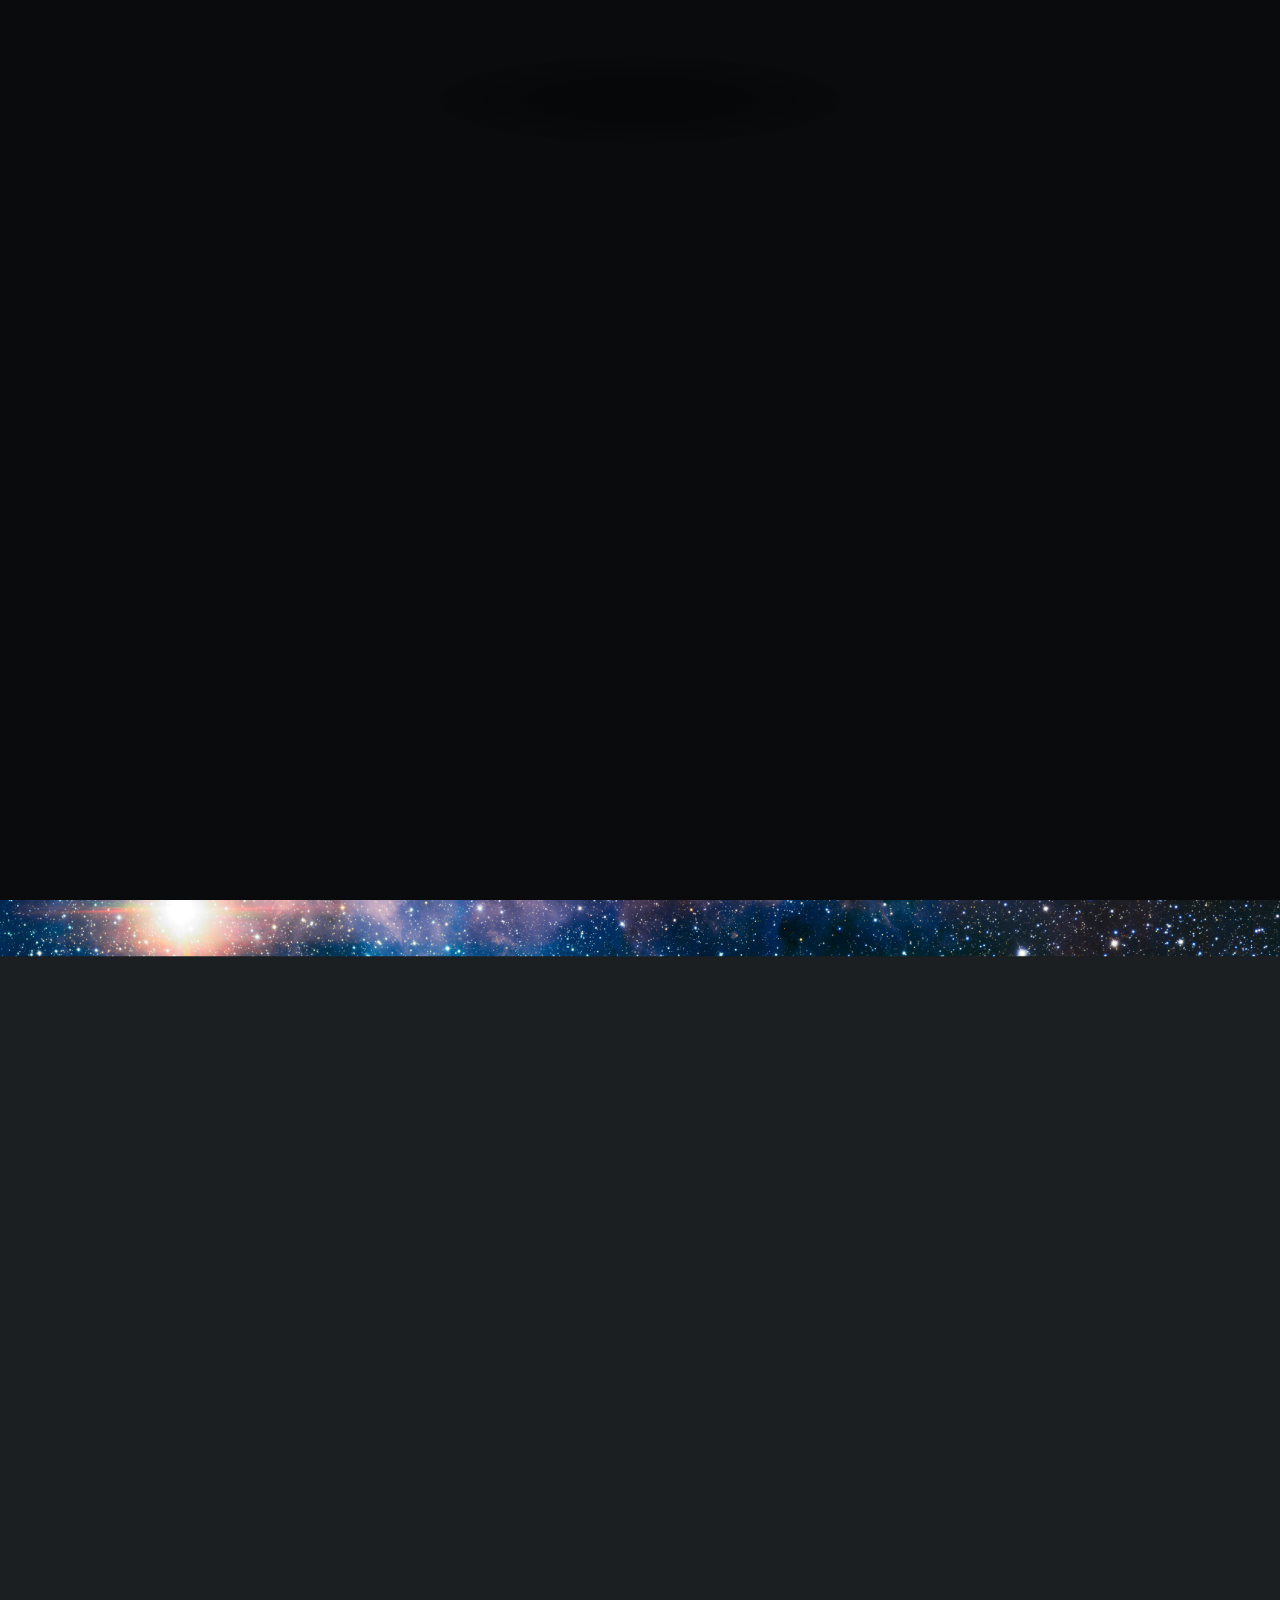
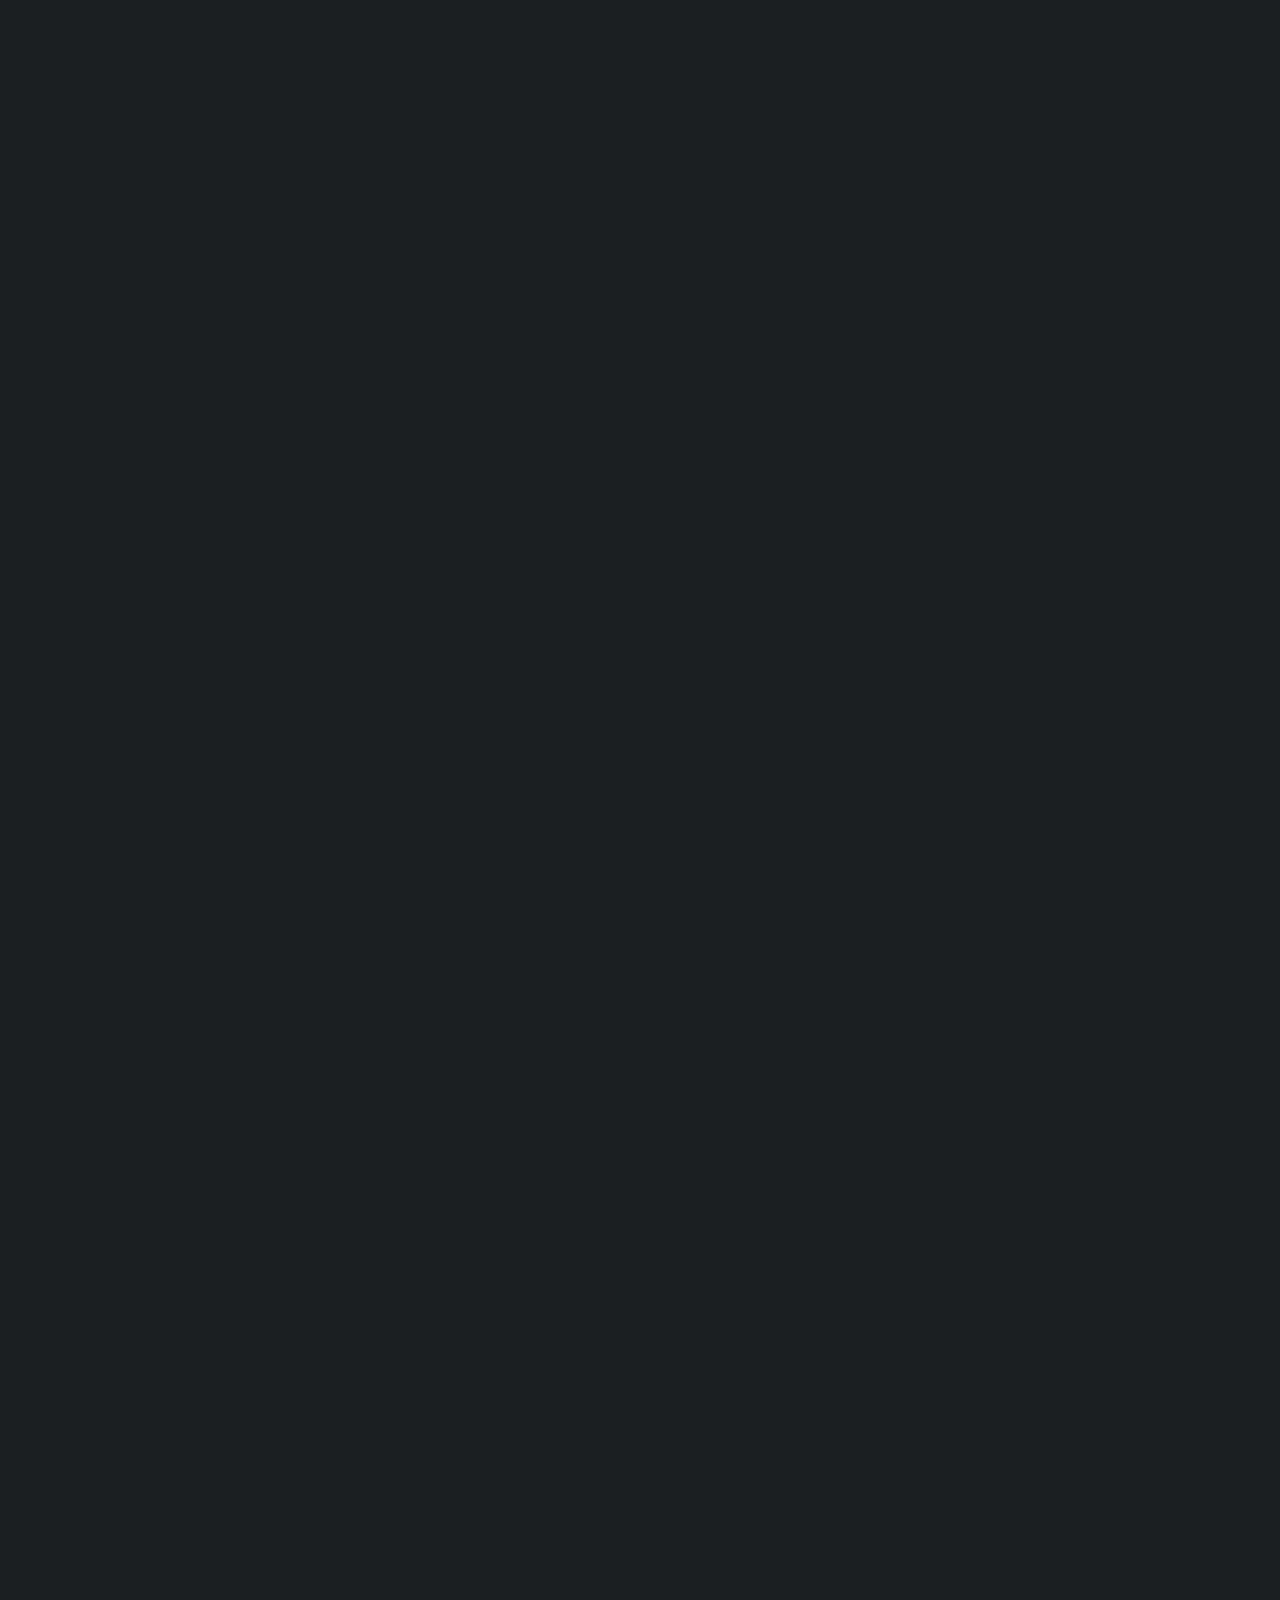
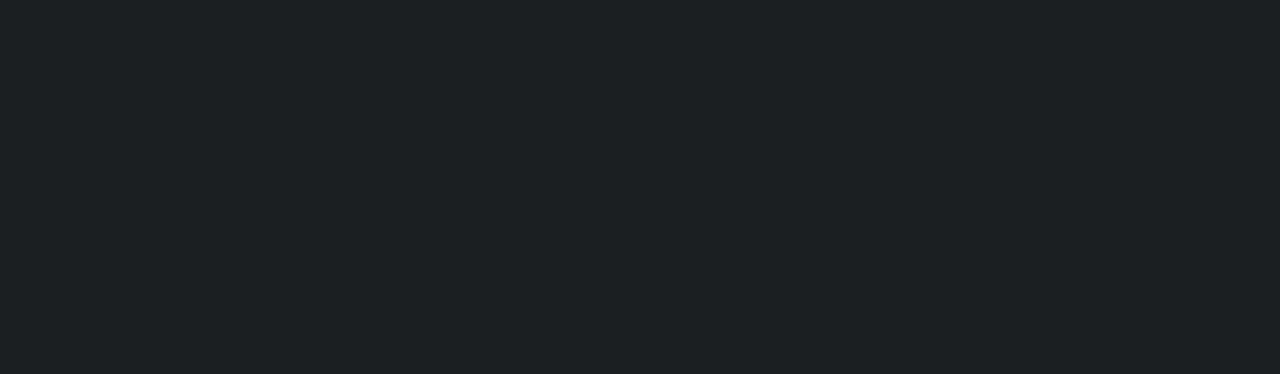
==== index.html @ 9de5acfb "Filled in further research info" ====
<!DOCTYPE HTML>
<!--
	Dimension by HTML5 UP
	html5up.net | @ajlkn
	Free for personal and commercial use under the CCA 3.0 license (html5up.net/license)
-->
<html>
	<!-- 	This is the "Head" of the HTML document.
		It contains information that isn't displayed on the actual page, but is useful
		for the web browser when loading the page	
	-->
	<head>
		<!-- This is the title of the page. It is the text that appears inside this pages tab in your web browser -->
		<title>Matthew Battley</title>
		<meta charset="utf-8" />
		<meta name="viewport" content="width=device-width, initial-scale=1, user-scalable=no" />
		<!-- 	This links to this page's CSS, which is contained in the folder assets/css and the file main.css.
			 If you want to edit the styling of this page, you should edit the file assets/css/main.css
			 If you have a new CSS file you'd like to add with custom styling, you should link to it here using:
			 <link rel="stylesheet" href="assets/css/my-new-css-file.css"/> 
		-->
		<link rel="stylesheet" href="assets/css/main.css" />
		<!-- 	In the case that the user's browser does not support JavaScript (unlikely, but possible), the page
			will load a separate set of CSS stylings from the file assets/css/noscript.css
			Any HTML contained inside <noscript></noscript> tags will be loaded in the event that JavaScript is not
			available. 
		-->
		<noscript><link rel="stylesheet" href="assets/css/noscript.css" /></noscript>
	</head>
	<!-- The body is the location where your site's content will go -->
	<body class="is-preload">

			<!-- This "div" wraps around all of our content and just changes how things are layed out -->
			<div id="wrapper">

					<!-- This is where the content that appears on page load exists -->
					<header id="header">
						<!-- This is the main content of the front page -->
						<div class="content">
							<div class="inner">
								<!-- Here is a heading where you can put your name -->
								<h1>
									Matthew Battley
								</h1>
								<!-- 	Here is an image where you can put a picture of you. 
									You can change the width and height attributes below to change how large
									your image is.

									Try adding "border-radius: 50%;" to the style attribute.
								-->
								<img src="images/DSC_1024.jpg" style="width:280px; height:280px; object-fit: cover;">
								<!-- 	Here is a paragraph where you can put your position and institution, or
									a short line about yourself.
								-->
								<p>
									Postdoctoral Researcher <br> Geneva Observatory, University of Geneva
								</p>
								<!-- Here is a paragraph where you can put a link to your CV -->
								<p>
									<!-- Note you will want to change where this points to! -->
									<a href="images/CV_MPBattley.pdf" target="_blank">Curriculum Vitae</a>
								</p>
							</div>
						</div>
						<!-- This is the navigation menu -->
						<nav>
							<!-- This element makes an "Unordered List" -->
							<ul>
								<!-- This is a "List Item" -->
								<li>
									<!-- 	Note that this links to #about, which will move the page to wherever
										the element with the id "about" exists.
									-->
									<a href="#about">About Me</a>
								</li>
								<li>
									<a href="#research">Research</a>
								</li>
								<li>
									<a href="#community">Community</a>
								</li>
								<li>
									<a href="#contact">Contact</a>
								</li>
								<!-- 	You can add another button to your navigation menu by adding
									another List Item with a link inside of it.
								-->
								<!-- <li>
									<a href="images/Astronomy.jpg">My CV</a>
								</li> -->
							</ul>
						</nav>
					</header>

					<!-- These are the "cards" that appear when you click the buttons on the main page -->
					<div id="main">
						<!-- 	Here is the "About Me" card. Note it has the id "about", which the previous 
							button links to.
						-->
						<article id="about">
							<h2 class="major">About Me</h2>
							<!-- Here is an image that you can customize for this page -->
							<span class="image main">
								<img src="images/Orange_Shirt.jpg" alt=""/>
							</span>
							<!-- Here are three paragraphs where you can fill out information about yourself -->
							<p>
								<!-- Items contained in <b> tags are bolded! -->
								<b>Education: PhD </b> (2018-2022; University of Warwick, UK), BE(Hons)/BSc (2013-2017; University of Auckland, NZ)
							</p>
							<p>
								<b>Research Interests: </b> Young exoplanets, stellar activity, exoplanet discovery and characterisation.
							</p>
							<p>
								<b>Publications:</b> <a href="https://ui.adsabs.harvard.edu/search/p_=0&q=author%3A%22Battley%2C%20Matthew%20P.%22&sort=date%20desc%2C%20bibcode%20desc">ADS link</a>
							</p>
							<p>
								<b>Hobbies:</b> Hiking, running, reading, Lego and <a href="https://www.youtube.com/watch?v=gCdb-3mWvho">Extreme Ironing...</a>
							</p>
						</article>

						<!-- Here is the "Research" card. -->
						<article id="research">
							<h2 class="major">Research</h2>

							<p>
								My primary research interest is the search for and characterisation of young exoplanetary systems, by separating candidate exoplanetary signals from the stellar activity of their host stars. However I also have a wider interest in general photometric analysis, exoplanet and stellar activity modelling and the formation and evolution of exoplanets.
								<!-- 	A <br> tag puts in a break so that the text that follows it displays on
									the next line.
								-->
							</p>
							<span class="image main">
								<img src="images/pic02.jpg" alt=""/>
							</span>
							<p>
								<b>Exoplanets around young stars</b><br>Despite the wealth of known exoplanets (over 4000 as of August 2020) there are still many unanswered questions about their formation history and early evolution, so young exoplanets offer a key window into this dynamic and changeable period of a planetary system's life. However, stars of these ages offer significant challenges for detection via either of the traditionally most powerful transit and radial velocity detection methods, since these young stars typically are rotating much faster and are considerably more active than the background stellar population. This leads to photometric light-curves dominated by stellar variability that can be on a similar timescale but considerably larger in amplitude than the signal of any exoplanet around that star (e.g. see the top of Figure 1 below), seriously hampering detection through the transit method.
							</p>
							<p>
								I have developed tools to remove the stellar variability from these young stars (illustrated below in Figure 1) in order to discover new transiting exoplanets, and thus learn further about early planetary system evolution. My primary data source is the Transiting Exoplanet Survey Satellite (TESS), which has already completed a 2-year nearly all-sky mission to search for transiting exoplanets, and is now moving into its extended mission. In my first paper I use this pipeline to search through young stars in the first five sectors of TESS data for new exoplanets, and show how the developed pipeline can significantly improve detection of smaller exoplanets through an injection/recovery study.
							</p>
							<p>
								I am currently expanding the search for young exoplanets with this pipeline into the first two years of TESS data, continuing to update the pipeline to handle alternative datasets, new young stellar targets and more difficult forms of activity. In my third paper (in prep) I use Self-Organising Maps to explore this variability further, and introduce the YOUNGSTER program which uses machine learning methods to classify and selectively detrend a wide range of young star variability.
							</p>
							<p>
								<b>Kepler Ephemeris Maintenance with TESS</b><br>The Kepler mission was game-changing in the exoplanet field, revealing a vast array of interesting new exoplanets and changing our view of what a 'normal' exoplanet system looks like. Further characterisation of promising Kepler planets with future instruments such as the PLATO satellite and the James Webb Space Telescope will be crucial to understanding the atmospheres and interiors of planets in general. However, with the main Kepler mission ending in 2013 due to a reaction wheel failure, many of these objects have not been re-observed in at least seven years, increasing the uncertainty in their expected future transit times.
							</p>
							<p>
								In an attempt to save these planets from being lost in time, in my second paper I used new 2min-cadence observations of the Kepler field from the second year of TESS's primary mission to improve the ephemerides of these planets, and prepare them for future characterisation.
							</p>
						</article>

						<!-- Here is the "Community" card. -->
						<article id="community">
							<h2 class="major">Community</h2>
							<p>
								<b>Teaching:</b> Experience teaching in both one-on-one and group environments, inclusing Masters research supervision, astronomy lab demonstrating and many years of private tutoring.
							</p>
							<p>
								<b>Outreach:</b> I highly enjoy astronomy outreach, and have given numberous planetarium shows, tours of Geneva Observatory to school groups and the general public, and conduct science outreach directly with the public at events like Fantasy Basel
							</p>
						</article>

						<!-- Here is a the "Contact" card. -->
						<article id="contact">
							<h2 class="major">Contact</h2>
							<p> 
								<b>Email:</b> matbatt(at)gmail.com / matthew.battley(at)unige.ch
							</p>
							<p> 
								<b>Address: </b> Observatoire de Genève, 51 Pegasi b, Versoix, 1290, Switzerland
							</p>

							<!-- 	Here are the fancy icons that link to your social media.
								These icons are rendered using Font Awesome fonts, and you can find more icons
								here: https://fontawesome.com/icons
							-->
							<ul class="icons">
								<!-- The GitHub icon -->
								<li>
									<a href="https://github.com/mbattley" class="icon fa-github">
										<span class="label">GitHub</span>
									</a>
								</li>
								<!-- The Instagram icon -->
								<li>
									<a href="https://www.instagram.com/battleyman/" class="icon fa-instagram">
										<span class="label">Instagram</span>
									</a>
								</li>
								<li>
									<a href="https://www.linkedin.com/in/mpbattley/" class="icon fa-linkedin">
										<span class="label">LinkedIn</span>
									</a>
								</li>
								<!-- 	We can add a new icon by searching on the Font Awesome website
									for the correct class name and inserting it as a new list item.

									We found "envelope" here: https://fontawesome.com/icons/envelope
								-->
								<!-- <li>
									<a href="#" class="icon fa-envelope">
										<span class="label">Email</span>
									</a>
								</li> -->
							</ul>
						</article>
					</div>

					<!-- This is the footer that appears at the bottom of the page -->
					<footer id="footer">
						<!-- 	You can change "Untitled" to your name to show everyone that
							this is your work.
						-->
						<p class="copyright">&copy; Untitled. Design: <a href="https://html5up.net">HTML5 UP</a>.</p>
					</footer>

			</div>

			<!--	This is the background image of the site.
				All configuration of the background is done with CSS.
				Look in the file assets/css/main.css and search for "#bg" to
				see how this element is styled. Look for comments pointing 
				to where you can set a new background image.
			-->
			<div id="bg"></div>

			<!-- Scripts -->
			<script src="assets/js/jquery.min.js"></script>
			<script src="assets/js/browser.min.js"></script>
			<script src="assets/js/breakpoints.min.js"></script>
			<script src="assets/js/util.js"></script>
			<script src="assets/js/main.js"></script>

	</body>
</html>
---- assets/css/main.css ----
/* This is where the Font Awesome fonts come from */
@import url(font-awesome.min.css);
@import url("https://fonts.googleapis.com/css?family=Source+Sans+Pro:300italic,600italic,300,600");

/*
	Dimension by HTML5 UP
	html5up.net | @ajlkn
	Free for personal and commercial use under the CCA 3.0 license (html5up.net/license)
*/

html, body, div, span, applet, object,
iframe, h1, h2, h3, h4, h5, h6, p, blockquote,
pre, a, abbr, acronym, address, big, cite,
code, del, dfn, em, img, ins, kbd, q, s, samp,
small, strike, strong, sub, sup, tt, var, b,
u, i, center, dl, dt, dd, ol, ul, li, fieldset,
form, label, legend, table, caption, tbody,
tfoot, thead, tr, th, td, article, aside,
canvas, details, embed, figure, figcaption,
footer, header, hgroup, menu, nav, output, ruby,
section, summary, time, mark, audio, video {
	margin: 0;
	padding: 0;
	border: 0;
	font-size: 100%;
	font: inherit;
	vertical-align: baseline;}

article, aside, details, figcaption, figure,
footer, header, hgroup, menu, nav, section {
	display: block;}

body {
	line-height: 1;
}

ol, ul {
	list-style: none;
}

blockquote, q {
	quotes: none;
}

	blockquote:before, blockquote:after, q:before, q:after {
		content: '';
		content: none;
	}

table {
	border-collapse: collapse;
	border-spacing: 0;
}

body {
	-webkit-text-size-adjust: none;
}

mark {
	background-color: transparent;
	color: inherit;
}

input::-moz-focus-inner {
	border: 0;
	padding: 0;
}

input, select, textarea {
	-moz-appearance: none;
	-webkit-appearance: none;
	-ms-appearance: none;
	appearance: none;
}

@-ms-viewport {
	width: device-width;
}

@media screen and (max-width: 480px) {

	html, body {
		min-width: 320px;
	}

}

html {
	box-sizing: border-box;
}

*, *:before, *:after {
	box-sizing: inherit;
}

body {
	background: #1b1f22;
}

	body.is-preload *, body.is-preload *:before, body.is-preload *:after {
		-moz-animation: none !important;
		-webkit-animation: none !important;
		-ms-animation: none !important;
		animation: none !important;
		-moz-transition: none !important;
		-webkit-transition: none !important;
		-ms-transition: none !important;
		transition: none !important;
	}

/* Type */

html {
	font-size: 16pt;
}

	@media screen and (max-width: 1680px) {

		html {
			font-size: 12pt;
		}

	}

	@media screen and (max-width: 736px) {

		html {
			font-size: 11pt;
		}

	}

	@media screen and (max-width: 360px) {

		html {
			font-size: 10pt;
		}

	}

body, input, select, textarea {
	color: #ffffff;
	font-family: "Source Sans Pro", sans-serif;
	font-weight: 300;
	font-size: 1rem;
	line-height: 1.65;
}

/* Here you can change how links (and all of the other basic elements) look */
a {
	-moz-transition: color 0.2s ease-in-out, background-color 0.2s ease-in-out, border-bottom-color 0.2s ease-in-out;
	-webkit-transition: color 0.2s ease-in-out, background-color 0.2s ease-in-out, border-bottom-color 0.2s ease-in-out;
	-ms-transition: color 0.2s ease-in-out, background-color 0.2s ease-in-out, border-bottom-color 0.2s ease-in-out;
	transition: color 0.2s ease-in-out, background-color 0.2s ease-in-out, border-bottom-color 0.2s ease-in-out;
	border-bottom: dotted 1px rgba(255, 255, 255, 0.5);
	text-decoration: none;
	color: inherit;
}

	a:hover {
		border-bottom-color: transparent;
	}

strong, b {
	color: #ffffff;
	font-weight: 600;
}

em, i {
	font-style: italic;
}

p {
	margin: 0 0 2rem 0;
}

h1, h2, h3, h4, h5, h6 {
	color: #ffffff;
	font-weight: 600;
	line-height: 1.5;
	margin: 0 0 1rem 0;
	text-transform: uppercase;
	letter-spacing: 0.2rem;
}

	h1 a, h2 a, h3 a, h4 a, h5 a, h6 a {
		color: inherit;
		text-decoration: none;
	}

	h1.major, h2.major, h3.major, h4.major, h5.major, h6.major {
		border-bottom: solid 1px #ffffff;
		width: -moz-max-content;
		width: -webkit-max-content;
		width: -ms-max-content;
		width: max-content;
		padding-bottom: 0.5rem;
		margin: 0 0 2rem 0;
	}

h1 {
	font-size: 2.25rem;
	line-height: 1.3;
	letter-spacing: 0.5rem;
}

h2 {
	font-size: 1.5rem;
	line-height: 1.4;
	letter-spacing: 0.5rem;
}

h3 {
	font-size: 1rem;
}

h4 {
	font-size: 0.8rem;
}

h5 {
	font-size: 0.7rem;
}

h6 {
	font-size: 0.6rem;
}

/* 	
	media queries (@media) are what make web pages mobile friendly.
   	web pages with media queries "respond" to changes in the webpage width by
   	changing the styling of individual elements.

	When screens render the page with 736 pixels or less of width, then this
	CSS will overwrite the old CSS.

   	See here for more: https://www.w3schools.com/css/css3_mediaqueries_ex.asp
*/
@media screen and (max-width: 736px) {

	h1 {
		font-size: 1.75rem;
		line-height: 1.4;
	}

	h2 {
		font-size: 1.25em;
		line-height: 1.5;
	}

}

sub {
	font-size: 0.8rem;
	position: relative;
	top: 0.5rem;
}

sup {
	font-size: 0.8rem;
	position: relative;
	top: -0.5rem;
}

blockquote {
	border-left: solid 4px #ffffff;
	font-style: italic;
	margin: 0 0 2rem 0;
	padding: 0.5rem 0 0.5rem 2rem;
}

code {
	background: rgba(255, 255, 255, 0.075);
	border-radius: 4px;
	font-family: "Courier New", monospace;
	font-size: 0.9rem;
	margin: 0 0.25rem;
	padding: 0.25rem 0.65rem;
}

pre {
	-webkit-overflow-scrolling: touch;
	font-family: "Courier New", monospace;
	font-size: 0.9rem;
	margin: 0 0 2rem 0;
}

	pre code {
		display: block;
		line-height: 1.75;
		padding: 1rem 1.5rem;
		overflow-x: auto;
	}

hr {
	border: 0;
	border-bottom: solid 1px #ffffff;
	margin: 2.75rem 0;
}

.align-left {
	text-align: left;
}

.align-center {
	text-align: center;
}

.align-right {
	text-align: right;
}

/* Form */

form {
	margin: 0 0 2rem 0;
}

	form > :last-child {
		margin-bottom: 0;
	}

	form > .fields {
		display: -moz-flex;
		display: -webkit-flex;
		display: -ms-flex;
		display: flex;
		-moz-flex-wrap: wrap;
		-webkit-flex-wrap: wrap;
		-ms-flex-wrap: wrap;
		flex-wrap: wrap;
		width: calc(100% + 3rem);
		margin: -1.5rem 0 2rem -1.5rem;
	}

		form > .fields > .field {
			-moz-flex-grow: 0;
			-webkit-flex-grow: 0;
			-ms-flex-grow: 0;
			flex-grow: 0;
			-moz-flex-shrink: 0;
			-webkit-flex-shrink: 0;
			-ms-flex-shrink: 0;
			flex-shrink: 0;
			padding: 1.5rem 0 0 1.5rem;
			width: calc(100% - 1.5rem);
		}

			form > .fields > .field.half {
				width: calc(50% - 0.75rem);
			}

			form > .fields > .field.third {
				width: calc(100%/3 - 0.5rem);
			}

			form > .fields > .field.quarter {
				width: calc(25% - 0.375rem);
			}

	@media screen and (max-width: 480px) {

		form > .fields {
			width: calc(100% + 3rem);
			margin: -1.5rem 0 2rem -1.5rem;
		}

			form > .fields > .field {
				padding: 1.5rem 0 0 1.5rem;
				width: calc(100% - 1.5rem);
			}

				form > .fields > .field.half {
					width: calc(100% - 1.5rem);
				}

				form > .fields > .field.third {
					width: calc(100% - 1.5rem);
				}

				form > .fields > .field.quarter {
					width: calc(100% - 1.5rem);
				}

	}

label {
	color: #ffffff;
	display: block;
	font-size: 0.8rem;
	font-weight: 300;
	letter-spacing: 0.2rem;
	line-height: 1.5;
	margin: 0 0 1rem 0;
	text-transform: uppercase;
}

input[type="text"],
input[type="password"],
input[type="email"],
input[type="tel"],
select,
textarea {
	-moz-appearance: none;
	-webkit-appearance: none;
	-ms-appearance: none;
	appearance: none;
	-moz-transition: border-color 0.2s ease-in-out, box-shadow 0.2s ease-in-out, background-color 0.2s ease-in-out;
	-webkit-transition: border-color 0.2s ease-in-out, box-shadow 0.2s ease-in-out, background-color 0.2s ease-in-out;
	-ms-transition: border-color 0.2s ease-in-out, box-shadow 0.2s ease-in-out, background-color 0.2s ease-in-out;
	transition: border-color 0.2s ease-in-out, box-shadow 0.2s ease-in-out, background-color 0.2s ease-in-out;
	background-color: transparent;
	border-radius: 4px;
	border: solid 1px #ffffff;
	color: inherit;
	display: block;
	outline: 0;
	padding: 0 1rem;
	text-decoration: none;
	width: 100%;
}

	input[type="text"]:invalid,
	input[type="password"]:invalid,
	input[type="email"]:invalid,
	input[type="tel"]:invalid,
	select:invalid,
	textarea:invalid {
		box-shadow: none;
	}

	input[type="text"]:focus,
	input[type="password"]:focus,
	input[type="email"]:focus,
	input[type="tel"]:focus,
	select:focus,
	textarea:focus {
		background: rgba(255, 255, 255, 0.075);
		border-color: #ffffff;
		box-shadow: 0 0 0 1px #ffffff;
	}

select {
	background-image: url("data:image/svg+xml;charset=utf8,%3Csvg xmlns='http://www.w3.org/2000/svg' width='40' height='40' preserveAspectRatio='none' viewBox='0 0 40 40'%3E%3Cpath d='M9.4,12.3l10.4,10.4l10.4-10.4c0.2-0.2,0.5-0.4,0.9-0.4c0.3,0,0.6,0.1,0.9,0.4l3.3,3.3c0.2,0.2,0.4,0.5,0.4,0.9 c0,0.4-0.1,0.6-0.4,0.9L20.7,31.9c-0.2,0.2-0.5,0.4-0.9,0.4c-0.3,0-0.6-0.1-0.9-0.4L4.3,17.3c-0.2-0.2-0.4-0.5-0.4-0.9 c0-0.4,0.1-0.6,0.4-0.9l3.3-3.3c0.2-0.2,0.5-0.4,0.9-0.4S9.1,12.1,9.4,12.3z' fill='%23ffffff' /%3E%3C/svg%3E");
	background-size: 1.25rem;
	background-repeat: no-repeat;
	background-position: calc(100% - 1rem) center;
	height: 2.75rem;
	padding-right: 2.75rem;
	text-overflow: ellipsis;
}

	select option {
		color: #ffffff;
		background: #1b1f22;
	}

	select:focus::-ms-value {
		background-color: transparent;
	}

	select::-ms-expand {
		display: none;
	}

input[type="text"],
input[type="password"],
input[type="email"],
select {
	height: 2.75rem;
}

textarea {
	padding: 0.75rem 1rem;
}

input[type="checkbox"],
input[type="radio"] {
	-moz-appearance: none;
	-webkit-appearance: none;
	-ms-appearance: none;
	appearance: none;
	display: block;
	float: left;
	margin-right: -2rem;
	opacity: 0;
	width: 1rem;
	z-index: -1;
}

	input[type="checkbox"] + label,
	input[type="radio"] + label {
		text-decoration: none;
		-moz-user-select: none;
		-webkit-user-select: none;
		-ms-user-select: none;
		user-select: none;
		color: #ffffff;
		cursor: pointer;
		display: inline-block;
		font-size: 0.8rem;
		font-weight: 300;
		margin: 0 0 0.5rem 0;
		padding-left: 2.65rem;
		padding-right: 0.75rem;
		position: relative;
	}

		input[type="checkbox"] + label:before,
		input[type="radio"] + label:before {
			-moz-osx-font-smoothing: grayscale;
			-webkit-font-smoothing: antialiased;
			font-family: FontAwesome;
			font-style: normal;
			font-weight: normal;
			text-transform: none !important;
		}

		input[type="checkbox"] + label:before,
		input[type="radio"] + label:before {
			-moz-transition: border-color 0.2s ease-in-out, box-shadow 0.2s ease-in-out, background-color 0.2s ease-in-out;
			-webkit-transition: border-color 0.2s ease-in-out, box-shadow 0.2s ease-in-out, background-color 0.2s ease-in-out;
			-ms-transition: border-color 0.2s ease-in-out, box-shadow 0.2s ease-in-out, background-color 0.2s ease-in-out;
			transition: border-color 0.2s ease-in-out, box-shadow 0.2s ease-in-out, background-color 0.2s ease-in-out;
			border-radius: 4px;
			border: solid 1px #ffffff;
			content: '';
			display: inline-block;
			height: 1.65rem;
			left: 0;
			line-height: calc(1.58125rem + 0em);
			position: absolute;
			text-align: center;
			top: -0.125rem;
			width: 1.65rem;
		}

	input[type="checkbox"]:checked + label:before,
	input[type="radio"]:checked + label:before {
		background: #ffffff !important;
		border-color: #ffffff !important;
		color: #1b1f22;
		content: '\f00c';
	}

	input[type="checkbox"]:focus + label:before,
	input[type="radio"]:focus + label:before {
		background: rgba(255, 255, 255, 0.075);
		border-color: #ffffff;
		box-shadow: 0 0 0 1px #ffffff;
	}

input[type="checkbox"] + label:before {
	border-radius: 4px;
}

input[type="radio"] + label:before {
	border-radius: 100%;
}

::-webkit-input-placeholder {
	color: rgba(255, 255, 255, 0.5) !important;
	opacity: 1.0;
}

:-moz-placeholder {
	color: rgba(255, 255, 255, 0.5) !important;
	opacity: 1.0;
}

::-moz-placeholder {
	color: rgba(255, 255, 255, 0.5) !important;
	opacity: 1.0;
}

:-ms-input-placeholder {
	color: rgba(255, 255, 255, 0.5) !important;
	opacity: 1.0;
}

.formerize-placeholder {
	color: rgba(255, 255, 255, 0.5) !important;
	opacity: 1.0;
}

/* Box */

.box {
	border-radius: 4px;
	border: solid 1px #ffffff;
	margin-bottom: 2rem;
	padding: 1.5em;
}

	.box > :last-child,
	.box > :last-child > :last-child,
	.box > :last-child > :last-child > :last-child {
		margin-bottom: 0;
	}

	.box.alt {
		border: 0;
		border-radius: 0;
		padding: 0;
	}

/* This changes what the icons look like */
.icon {
	text-decoration: none;
	border-bottom: none;
	position: relative;
}

	.icon:before {
		-moz-osx-font-smoothing: grayscale;
		-webkit-font-smoothing: antialiased;
		font-family: FontAwesome;
		font-style: normal;
		font-weight: normal;
		text-transform: none !important;
	}

	.icon > .label {
		display: none;
	}

/* This changes what an image looks like */
.image {
	border-radius: 4px;
	border: 0;
	display: inline-block;
	position: relative;
}

	.image:before {
		pointer-events: none;
		background-image: url("../../images/overlay.png");
		background-color: rgba(19, 21, 25, 0.5);
		border-radius: 4px;
		content: '';
		display: block;
		height: 100%;
		left: 0;
		opacity: 0.5;
		position: absolute;
		top: 0;
		width: 100%;
	}

	.image img {
		border-radius: 4px;
		display: block;
	}

	.image.left, .image.right {
		max-width: 40%;
	}

		.image.left img, .image.right img {
			width: 100%;
		}

	.image.left {
		float: left;
		padding: 0 1.5em 1em 0;
		top: 0.25em;
	}

	.image.right {
		float: right;
		padding: 0 0 1em 1.5em;
		top: 0.25em;
	}

	.image.fit {
		display: block;
		margin: 0 0 2rem 0;
		width: 100%;
	}

		.image.fit img {
			width: 100%;
		}

	.image.main {
		display: block;
		margin: 2.5rem 0;
		width: 100%;
	}

		.image.main img {
			width: 100%;
		}

	@media screen and (max-width: 736px) {

		.image.main {
			margin: 2rem 0;
		}

	}

	@media screen and (max-width: 480px) {

		.image.main {
			margin: 1.5rem 0;
		}

	}

/* List */

ol {
	list-style: decimal;
	margin: 0 0 2rem 0;
	padding-left: 1.25em;
}

	ol li {
		padding-left: 0.25em;
	}

ul {
	list-style: disc;
	margin: 0 0 2rem 0;
	padding-left: 1em;
}

	ul li {
		padding-left: 0.5em;
	}

	ul.alt {
		list-style: none;
		padding-left: 0;
	}

		ul.alt li {
			border-top: solid 1px #ffffff;
			padding: 0.5em 0;
		}

			ul.alt li:first-child {
				border-top: 0;
				padding-top: 0;
			}

dl {
	margin: 0 0 2rem 0;
}

	dl dt {
		display: block;
		font-weight: 600;
		margin: 0 0 1rem 0;
	}

	dl dd {
		margin-left: 2rem;
	}

/* Actions */

ul.actions {
	display: -moz-flex;
	display: -webkit-flex;
	display: -ms-flex;
	display: flex;
	cursor: default;
	list-style: none;
	margin-left: -1rem;
	padding-left: 0;
}

	ul.actions li {
		padding: 0 0 0 1rem;
		vertical-align: middle;
	}

	ul.actions.special {
		-moz-justify-content: center;
		-webkit-justify-content: center;
		-ms-justify-content: center;
		justify-content: center;
		width: 100%;
		margin-left: 0;
	}

		ul.actions.special li:first-child {
			padding-left: 0;
		}

	ul.actions.stacked {
		-moz-flex-direction: column;
		-webkit-flex-direction: column;
		-ms-flex-direction: column;
		flex-direction: column;
		margin-left: 0;
	}

		ul.actions.stacked li {
			padding: 1.3rem 0 0 0;
		}

			ul.actions.stacked li:first-child {
				padding-top: 0;
			}

	ul.actions.fit {
		width: calc(100% + 1rem);
	}

		ul.actions.fit li {
			-moz-flex-grow: 1;
			-webkit-flex-grow: 1;
			-ms-flex-grow: 1;
			flex-grow: 1;
			-moz-flex-shrink: 1;
			-webkit-flex-shrink: 1;
			-ms-flex-shrink: 1;
			flex-shrink: 1;
			width: 100%;
		}

			ul.actions.fit li > * {
				width: 100%;
			}

		ul.actions.fit.stacked {
			width: 100%;
		}

	@media screen and (max-width: 480px) {

		ul.actions:not(.fixed) {
			-moz-flex-direction: column;
			-webkit-flex-direction: column;
			-ms-flex-direction: column;
			flex-direction: column;
			margin-left: 0;
			width: 100% !important;
		}

			ul.actions:not(.fixed) li {
				-moz-flex-grow: 1;
				-webkit-flex-grow: 1;
				-ms-flex-grow: 1;
				flex-grow: 1;
				-moz-flex-shrink: 1;
				-webkit-flex-shrink: 1;
				-ms-flex-shrink: 1;
				flex-shrink: 1;
				padding: 1rem 0 0 0;
				text-align: center;
				width: 100%;
			}

				ul.actions:not(.fixed) li > * {
					width: 100%;
				}

				ul.actions:not(.fixed) li:first-child {
					padding-top: 0;
				}

				ul.actions:not(.fixed) li input[type="submit"],
				ul.actions:not(.fixed) li input[type="reset"],
				ul.actions:not(.fixed) li input[type="button"],
				ul.actions:not(.fixed) li button,
				ul.actions:not(.fixed) li .button {
					width: 100%;
				}

					ul.actions:not(.fixed) li input[type="submit"].icon:before,
					ul.actions:not(.fixed) li input[type="reset"].icon:before,
					ul.actions:not(.fixed) li input[type="button"].icon:before,
					ul.actions:not(.fixed) li button.icon:before,
					ul.actions:not(.fixed) li .button.icon:before {
						margin-left: -0.5em;
					}

	}

/* This changes what icons inside of an unordered list (ul) look like */
ul.icons {
	cursor: default;
	list-style: none;
	padding-left: 0;
}

	ul.icons li {
		display: inline-block;
		padding: 0 0.75em 0 0;
	}

		ul.icons li:last-child {
			padding-right: 0;
		}

		ul.icons li a {
			border-radius: 100%;
			box-shadow: inset 0 0 0 1px #ffffff;
			display: inline-block;
			height: 2.25rem;
			line-height: 2.25rem;
			text-align: center;
			width: 2.25rem;
		}

			ul.icons li a:hover {
				background-color: rgba(255, 255, 255, 0.075);
			}

			ul.icons li a:active {
				background-color: rgba(255, 255, 255, 0.175);
			}

/* Table */

.table-wrapper {
	-webkit-overflow-scrolling: touch;
	overflow-x: auto;
}

table {
	margin: 0 0 2rem 0;
	width: 100%;
}

	table tbody tr {
		border: solid 1px #ffffff;
		border-left: 0;
		border-right: 0;
	}

		table tbody tr:nth-child(2n + 1) {
			background-color: rgba(255, 255, 255, 0.075);
		}

	table td {
		padding: 0.75em 0.75em;
	}

	table th {
		color: #ffffff;
		font-size: 0.9em;
		font-weight: 600;
		padding: 0 0.75em 0.75em 0.75em;
		text-align: left;
	}

	table thead {
		border-bottom: solid 2px #ffffff;
	}

	table tfoot {
		border-top: solid 2px #ffffff;
	}

	table.alt {
		border-collapse: separate;
	}

		table.alt tbody tr td {
			border: solid 1px #ffffff;
			border-left-width: 0;
			border-top-width: 0;
		}

			table.alt tbody tr td:first-child {
				border-left-width: 1px;
			}

		table.alt tbody tr:first-child td {
			border-top-width: 1px;
		}

		table.alt thead {
			border-bottom: 0;
		}

		table.alt tfoot {
			border-top: 0;
		}

/* Button */

input[type="submit"],
input[type="reset"],
input[type="button"],
button,
.button {
	-moz-appearance: none;
	-webkit-appearance: none;
	-ms-appearance: none;
	appearance: none;
	-moz-transition: background-color 0.2s ease-in-out, color 0.2s ease-in-out;
	-webkit-transition: background-color 0.2s ease-in-out, color 0.2s ease-in-out;
	-ms-transition: background-color 0.2s ease-in-out, color 0.2s ease-in-out;
	transition: background-color 0.2s ease-in-out, color 0.2s ease-in-out;
	background-color: transparent;
	border-radius: 4px;
	border: 0;
	box-shadow: inset 0 0 0 1px #ffffff;
	color: #ffffff !important;
	cursor: pointer;
	display: inline-block;
	font-size: 0.8rem;
	font-weight: 300;
	height: 2.75rem;
	letter-spacing: 0.2rem;
	line-height: 2.75rem;
	outline: 0;
	padding: 0 1.25rem 0 1.35rem;
	text-align: center;
	text-decoration: none;
	text-transform: uppercase;
	white-space: nowrap;
}

	input[type="submit"]:hover,
	input[type="reset"]:hover,
	input[type="button"]:hover,
	button:hover,
	.button:hover {
		background-color: rgba(255, 255, 255, 0.075);
	}

	input[type="submit"]:active,
	input[type="reset"]:active,
	input[type="button"]:active,
	button:active,
	.button:active {
		background-color: rgba(255, 255, 255, 0.175);
	}

	input[type="submit"].icon:before,
	input[type="reset"].icon:before,
	input[type="button"].icon:before,
	button.icon:before,
	.button.icon:before {
		margin-right: 0.5em;
	}

	input[type="submit"].fit,
	input[type="reset"].fit,
	input[type="button"].fit,
	button.fit,
	.button.fit {
		width: 100%;
	}

	input[type="submit"].small,
	input[type="reset"].small,
	input[type="button"].small,
	button.small,
	.button.small {
		font-size: 0.6rem;
		height: 2.0625rem;
		line-height: 2.0625rem;
	}

	input[type="submit"].primary,
	input[type="reset"].primary,
	input[type="button"].primary,
	button.primary,
	.button.primary {
		background-color: #ffffff;
		color: #1b1f22 !important;
		font-weight: 600;
	}

	input[type="submit"].disabled, input[type="submit"]:disabled,
	input[type="reset"].disabled,
	input[type="reset"]:disabled,
	input[type="button"].disabled,
	input[type="button"]:disabled,
	button.disabled,
	button:disabled,
	.button.disabled,
	.button:disabled {
		pointer-events: none;
		cursor: default;
		opacity: 0.25;
	}

input[type="submit"],
input[type="reset"],
input[type="button"],
button {
	line-height: calc(2.75rem - 2px);
}

/* This changes what the background of your site looks like */
#bg {
	-moz-transform: scale(1.0);
	-webkit-transform: scale(1.0);
	-ms-transform: scale(1.0);
	transform: scale(1.0);
	-webkit-backface-visibility: hidden;
	position: fixed;
	top: 0;
	left: 0;
	width: 100%;
	height: 100vh;
	z-index: 1;
}

	#bg:before, #bg:after {
		content: '';
		display: block;
		position: absolute;
		top: 0;
		left: 0;
		width: 100%;
		height: 100%;
	}

	/* This sets the image the overlay on the background */
	#bg:before {
		-moz-transition: background-color 2.5s ease-in-out;
		-webkit-transition: background-color 2.5s ease-in-out;
		-ms-transition: background-color 2.5s ease-in-out;
		transition: background-color 2.5s ease-in-out;
		-moz-transition-delay: 0.75s;
		-webkit-transition-delay: 0.75s;
		-ms-transition-delay: 0.75s;
		transition-delay: 0.75s;
		background-image: linear-gradient(to top, rgba(19, 21, 25, 0.5), rgba(19, 21, 25, 0.5)), url("../../images/overlay.png");
		background-size: auto, 256px 256px;
		background-position: center, center;
		background-repeat: no-repeat, repeat;
		/* This sets the order of rendering. This will sit on top of all elements with z-index < 2 */
		z-index: 2;
	}

	/* This sets the content of the actual background */
	#bg:after {
		-moz-transform: scale(1.125);
		-webkit-transform: scale(1.125);
		-ms-transform: scale(1.125);
		transform: scale(1.125);
		-moz-transition: -moz-transform 0.325s ease-in-out, -moz-filter 0.325s ease-in-out;
		-webkit-transition: -webkit-transform 0.325s ease-in-out, -webkit-filter 0.325s ease-in-out;
		-ms-transition: -ms-transform 0.325s ease-in-out, -ms-filter 0.325s ease-in-out;
		transition: transform 0.325s ease-in-out, filter 0.325s ease-in-out;
		/* We can change the background image here. */
		background-image: url("../../images/Background_picture2.jpg");
		background-position: center;
		background-size: cover;
		background-repeat: no-repeat;
		/* This sets the order of rendering. This will sit behind all elements with z-index > 1 */
		z-index: 1;
	}

	body.is-article-visible #bg:after {
		-moz-transform: scale(1.0825);
		-webkit-transform: scale(1.0825);
		-ms-transform: scale(1.0825);
		transform: scale(1.0825);
		-moz-filter: blur(0.2rem);
		-webkit-filter: blur(0.2rem);
		-ms-filter: blur(0.2rem);
		filter: blur(0.2rem);
	}

	body.is-preload #bg:before {
		background-color: #000000;
	}

/* Wrapper */

#wrapper {
	display: -moz-flex;
	display: -webkit-flex;
	display: -ms-flex;
	display: flex;
	-moz-flex-direction: column;
	-webkit-flex-direction: column;
	-ms-flex-direction: column;
	flex-direction: column;
	-moz-align-items: center;
	-webkit-align-items: center;
	-ms-align-items: center;
	align-items: center;
	-moz-justify-content: space-between;
	-webkit-justify-content: space-between;
	-ms-justify-content: space-between;
	justify-content: space-between;
	position: relative;
	min-height: 100vh;
	width: 100%;
	padding: 4rem 2rem;
	z-index: 3;
}

	#wrapper:before {
		content: '';
		display: block;
	}

	@media screen and (max-width: 1680px) {

		#wrapper {
			padding: 3rem 2rem;
		}

	}

	@media screen and (max-width: 736px) {

		#wrapper {
			padding: 2rem 1rem;
		}

	}

	@media screen and (max-width: 480px) {

		#wrapper {
			padding: 1rem;
		}

	}

/* Header */

#header {
	display: -moz-flex;
	display: -webkit-flex;
	display: -ms-flex;
	display: flex;
	-moz-flex-direction: column;
	-webkit-flex-direction: column;
	-ms-flex-direction: column;
	flex-direction: column;
	-moz-align-items: center;
	-webkit-align-items: center;
	-ms-align-items: center;
	align-items: center;
	-moz-transition: -moz-transform 0.325s ease-in-out, -moz-filter 0.325s ease-in-out, opacity 0.325s ease-in-out;
	-webkit-transition: -webkit-transform 0.325s ease-in-out, -webkit-filter 0.325s ease-in-out, opacity 0.325s ease-in-out;
	-ms-transition: -ms-transform 0.325s ease-in-out, -ms-filter 0.325s ease-in-out, opacity 0.325s ease-in-out;
	transition: transform 0.325s ease-in-out, filter 0.325s ease-in-out, opacity 0.325s ease-in-out;
	background-image: -moz-radial-gradient(rgba(0, 0, 0, 0.25) 25%, rgba(0, 0, 0, 0) 55%);
	background-image: -webkit-radial-gradient(rgba(0, 0, 0, 0.25) 25%, rgba(0, 0, 0, 0) 55%);
	background-image: -ms-radial-gradient(rgba(0, 0, 0, 0.25) 25%, rgba(0, 0, 0, 0) 55%);
	background-image: radial-gradient(rgba(0, 0, 0, 0.25) 25%, rgba(0, 0, 0, 0) 55%);
	max-width: 100%;
	text-align: center;
}

	#header > * {
		-moz-transition: opacity 0.325s ease-in-out;
		-webkit-transition: opacity 0.325s ease-in-out;
		-ms-transition: opacity 0.325s ease-in-out;
		transition: opacity 0.325s ease-in-out;
		position: relative;
		margin-top: 3.5rem;
	}

		#header > *:before {
			content: '';
			display: block;
			position: absolute;
			top: calc(-3.5rem - 1px);
			left: calc(50% - 1px);
			width: 1px;
			height: calc(3.5rem + 1px);
			background: #ffffff;
		}

	#header > :first-child {
		margin-top: 0;
	}

		#header > :first-child:before {
			display: none;
		}

	#header .logo {
		width: 5.5rem;
		height: 5.5rem;
		line-height: 5.5rem;
		border: solid 1px #ffffff;
		border-radius: 100%;
	}

		#header .logo .icon:before {
			font-size: 2rem;
		}

	#header .content {
		border-style: solid;
		border-color: #ffffff;
		border-top-width: 1px;
		border-bottom-width: 1px;
		max-width: 100%;
	}

		#header .content .inner {
			-moz-transition: max-height 0.75s ease, padding 0.75s ease, opacity 0.325s ease-in-out;
			-webkit-transition: max-height 0.75s ease, padding 0.75s ease, opacity 0.325s ease-in-out;
			-ms-transition: max-height 0.75s ease, padding 0.75s ease, opacity 0.325s ease-in-out;
			transition: max-height 0.75s ease, padding 0.75s ease, opacity 0.325s ease-in-out;
			-moz-transition-delay: 0.25s;
			-webkit-transition-delay: 0.25s;
			-ms-transition-delay: 0.25s;
			transition-delay: 0.25s;
			padding: 3rem 2rem;
			max-height: 40rem;
			overflow: hidden;
		}

			#header .content .inner > :last-child {
				margin-bottom: 0;
			}

		#header .content p {
			text-transform: uppercase;
			letter-spacing: 0.2rem;
			font-size: 0.8rem;
			line-height: 2;
		}

	#header nav ul {
		display: -moz-flex;
		display: -webkit-flex;
		display: -ms-flex;
		display: flex;
		margin-bottom: 0;
		list-style: none;
		padding-left: 0;
		border: solid 1px #ffffff;
		border-radius: 4px;
	}

		#header nav ul li {
			padding-left: 0;
			border-left: solid 1px #ffffff;
		}

			#header nav ul li:first-child {
				border-left: 0;
			}

			#header nav ul li a {
				display: block;
				min-width: 7.5rem;
				height: 2.75rem;
				line-height: 2.75rem;
				padding: 0 1.25rem 0 1.45rem;
				text-transform: uppercase;
				letter-spacing: 0.2rem;
				font-size: 0.8rem;
				border-bottom: 0;
			}

				#header nav ul li a:hover {
					background-color: rgba(255, 255, 255, 0.075);
				}

				#header nav ul li a:active {
					background-color: rgba(255, 255, 255, 0.175);
				}

	#header nav.use-middle:after {
		content: '';
		display: block;
		position: absolute;
		top: 0;
		left: calc(50% - 1px);
		width: 1px;
		height: 100%;
		background: #ffffff;
	}

	#header nav.use-middle ul li.is-middle {
		border-left: 0;
	}

	body.is-article-visible #header {
		-moz-transform: scale(0.95);
		-webkit-transform: scale(0.95);
		-ms-transform: scale(0.95);
		transform: scale(0.95);
		-moz-filter: blur(0.1rem);
		-webkit-filter: blur(0.1rem);
		-ms-filter: blur(0.1rem);
		filter: blur(0.1rem);
		opacity: 0;
	}

	body.is-preload #header {
		-moz-filter: blur(0.125rem);
		-webkit-filter: blur(0.125rem);
		-ms-filter: blur(0.125rem);
		filter: blur(0.125rem);
	}

		body.is-preload #header > * {
			opacity: 0;
		}

		body.is-preload #header .content .inner {
			max-height: 0;
			padding-top: 0;
			padding-bottom: 0;
			opacity: 0;
		}

	@media screen and (max-width: 980px) {

		#header .content p br {
			display: none;
		}

	}

	@media screen and (max-width: 736px) {

		#header > * {
			margin-top: 2rem;
		}

			#header > *:before {
				top: calc(-2rem - 1px);
				height: calc(2rem + 1px);
			}

		#header .logo {
			width: 4.75rem;
			height: 4.75rem;
			line-height: 4.75rem;
		}

			#header .logo .icon:before {
				font-size: 1.75rem;
			}

		#header .content .inner {
			padding: 2.5rem 1rem;
		}

		#header .content p {
			line-height: 1.875;
		}

	}

	@media screen and (max-width: 480px) {

		#header {
			padding: 1.5rem 0;
		}

			#header .content .inner {
				padding: 2.5rem 0;
			}

			#header nav ul {
				-moz-flex-direction: column;
				-webkit-flex-direction: column;
				-ms-flex-direction: column;
				flex-direction: column;
				min-width: 10rem;
				max-width: 100%;
			}

				#header nav ul li {
					border-left: 0;
					border-top: solid 1px #ffffff;
				}

					#header nav ul li:first-child {
						border-top: 0;
					}

					#header nav ul li a {
						height: 3rem;
						line-height: 3rem;
						min-width: 0;
						width: 100%;
					}

			#header nav.use-middle:after {
				display: none;
			}

	}

/* Main */

#main {
	-moz-flex-grow: 1;
	-webkit-flex-grow: 1;
	-ms-flex-grow: 1;
	flex-grow: 1;
	-moz-flex-shrink: 1;
	-webkit-flex-shrink: 1;
	-ms-flex-shrink: 1;
	flex-shrink: 1;
	display: -moz-flex;
	display: -webkit-flex;
	display: -ms-flex;
	display: flex;
	-moz-align-items: center;
	-webkit-align-items: center;
	-ms-align-items: center;
	align-items: center;
	-moz-justify-content: center;
	-webkit-justify-content: center;
	-ms-justify-content: center;
	justify-content: center;
	-moz-flex-direction: column;
	-webkit-flex-direction: column;
	-ms-flex-direction: column;
	flex-direction: column;
	position: relative;
	max-width: 100%;
	z-index: 3;
}

	#main article {
		-moz-transform: translateY(0.25rem);
		-webkit-transform: translateY(0.25rem);
		-ms-transform: translateY(0.25rem);
		transform: translateY(0.25rem);
		-moz-transition: opacity 0.325s ease-in-out, -moz-transform 0.325s ease-in-out;
		-webkit-transition: opacity 0.325s ease-in-out, -webkit-transform 0.325s ease-in-out;
		-ms-transition: opacity 0.325s ease-in-out, -ms-transform 0.325s ease-in-out;
		transition: opacity 0.325s ease-in-out, transform 0.325s ease-in-out;
		padding: 4.5rem 2.5rem 1.5rem 2.5rem ;
		position: relative;
		width: 40rem;
		max-width: 100%;
		background-color: rgba(27, 31, 34, 0.85);
		border-radius: 4px;
		opacity: 0;
	}

		#main article.active {
			-moz-transform: translateY(0);
			-webkit-transform: translateY(0);
			-ms-transform: translateY(0);
			transform: translateY(0);
			opacity: 1;
		}

		#main article .close {
			display: block;
			position: absolute;
			top: 0;
			right: 0;
			width: 4rem;
			height: 4rem;
			cursor: pointer;
			text-indent: 4rem;
			overflow: hidden;
			white-space: nowrap;
		}

			#main article .close:before {
				-moz-transition: background-color 0.2s ease-in-out;
				-webkit-transition: background-color 0.2s ease-in-out;
				-ms-transition: background-color 0.2s ease-in-out;
				transition: background-color 0.2s ease-in-out;
				content: '';
				display: block;
				position: absolute;
				top: 0.75rem;
				left: 0.75rem;
				width: 2.5rem;
				height: 2.5rem;
				border-radius: 100%;
				background-position: center;
				background-image: url("data:image/svg+xml;charset=utf8,%3Csvg xmlns='http://www.w3.org/2000/svg' xmlns:xlink='http://www.w3.org/1999/xlink' width='20px' height='20px' viewBox='0 0 20 20' zoomAndPan='disable'%3E%3Cstyle%3Eline %7B stroke: %23ffffff%3B stroke-width: 1%3B %7D%3C/style%3E%3Cline x1='2' y1='2' x2='18' y2='18' /%3E%3Cline x1='18' y1='2' x2='2' y2='18' /%3E%3C/svg%3E");
				background-size: 20px 20px;
				background-repeat: no-repeat;
			}

			#main article .close:hover:before {
				background-color: rgba(255, 255, 255, 0.075);
			}

			#main article .close:active:before {
				background-color: rgba(255, 255, 255, 0.175);
			}

	@media screen and (max-width: 736px) {

		#main article {
			padding: 3.5rem 2rem 0.5rem 2rem ;
		}

			#main article .close:before {
				top: 0.875rem;
				left: 0.875rem;
				width: 2.25rem;
				height: 2.25rem;
				background-size: 14px 14px;
			}

	}

	@media screen and (max-width: 480px) {

		#main article {
			padding: 3rem 1.5rem 0.5rem 1.5rem ;
		}

	}

/* Footer */

#footer {
	-moz-transition: -moz-transform 0.325s ease-in-out, -moz-filter 0.325s ease-in-out, opacity 0.325s ease-in-out;
	-webkit-transition: -webkit-transform 0.325s ease-in-out, -webkit-filter 0.325s ease-in-out, opacity 0.325s ease-in-out;
	-ms-transition: -ms-transform 0.325s ease-in-out, -ms-filter 0.325s ease-in-out, opacity 0.325s ease-in-out;
	transition: transform 0.325s ease-in-out, filter 0.325s ease-in-out, opacity 0.325s ease-in-out;
	width: 100%;
	max-width: 100%;
	margin-top: 2rem;
	text-align: center;
}

	#footer .copyright {
		letter-spacing: 0.2rem;
		font-size: 0.6rem;
		opacity: 0.75;
		margin-bottom: 0;
		text-transform: uppercase;
	}

	body.is-article-visible #footer {
		-moz-transform: scale(0.95);
		-webkit-transform: scale(0.95);
		-ms-transform: scale(0.95);
		transform: scale(0.95);
		-moz-filter: blur(0.1rem);
		-webkit-filter: blur(0.1rem);
		-ms-filter: blur(0.1rem);
		filter: blur(0.1rem);
		opacity: 0;
	}

	body.is-preload #footer {
		opacity: 0;
	}
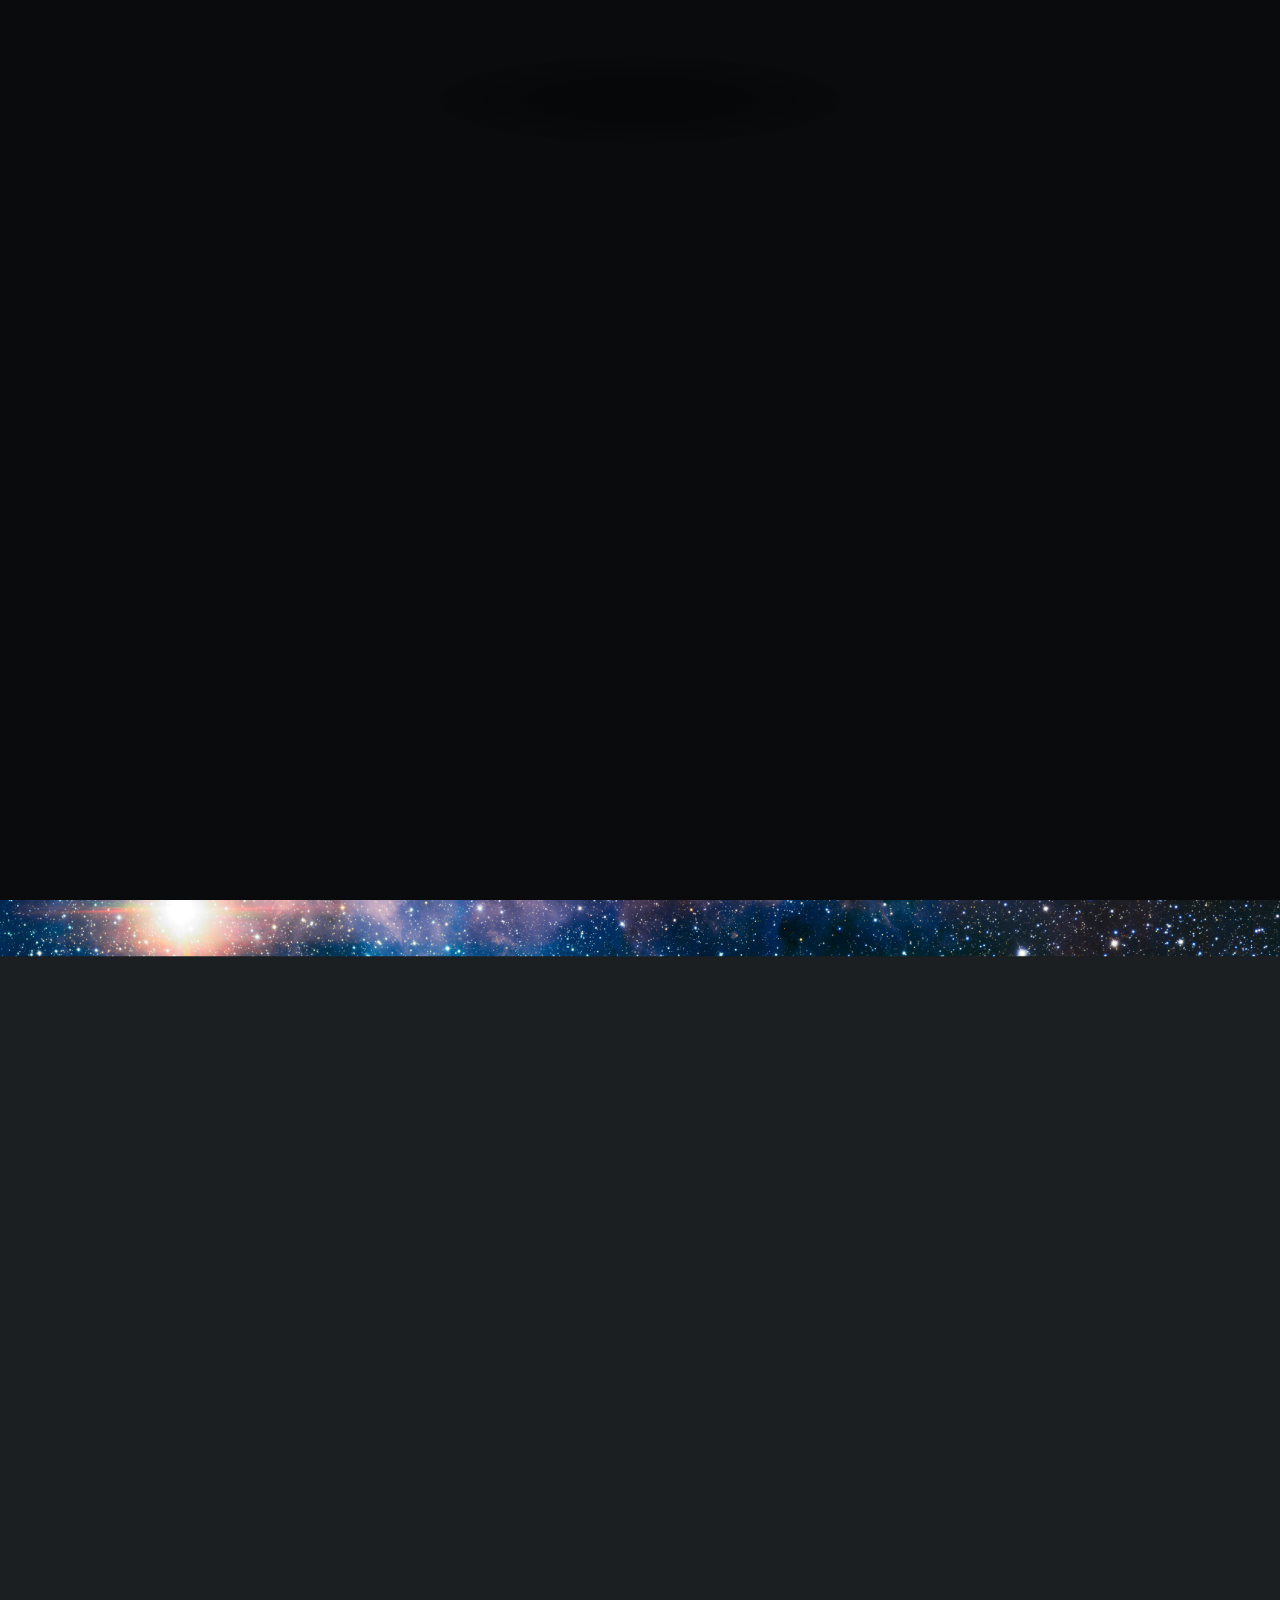
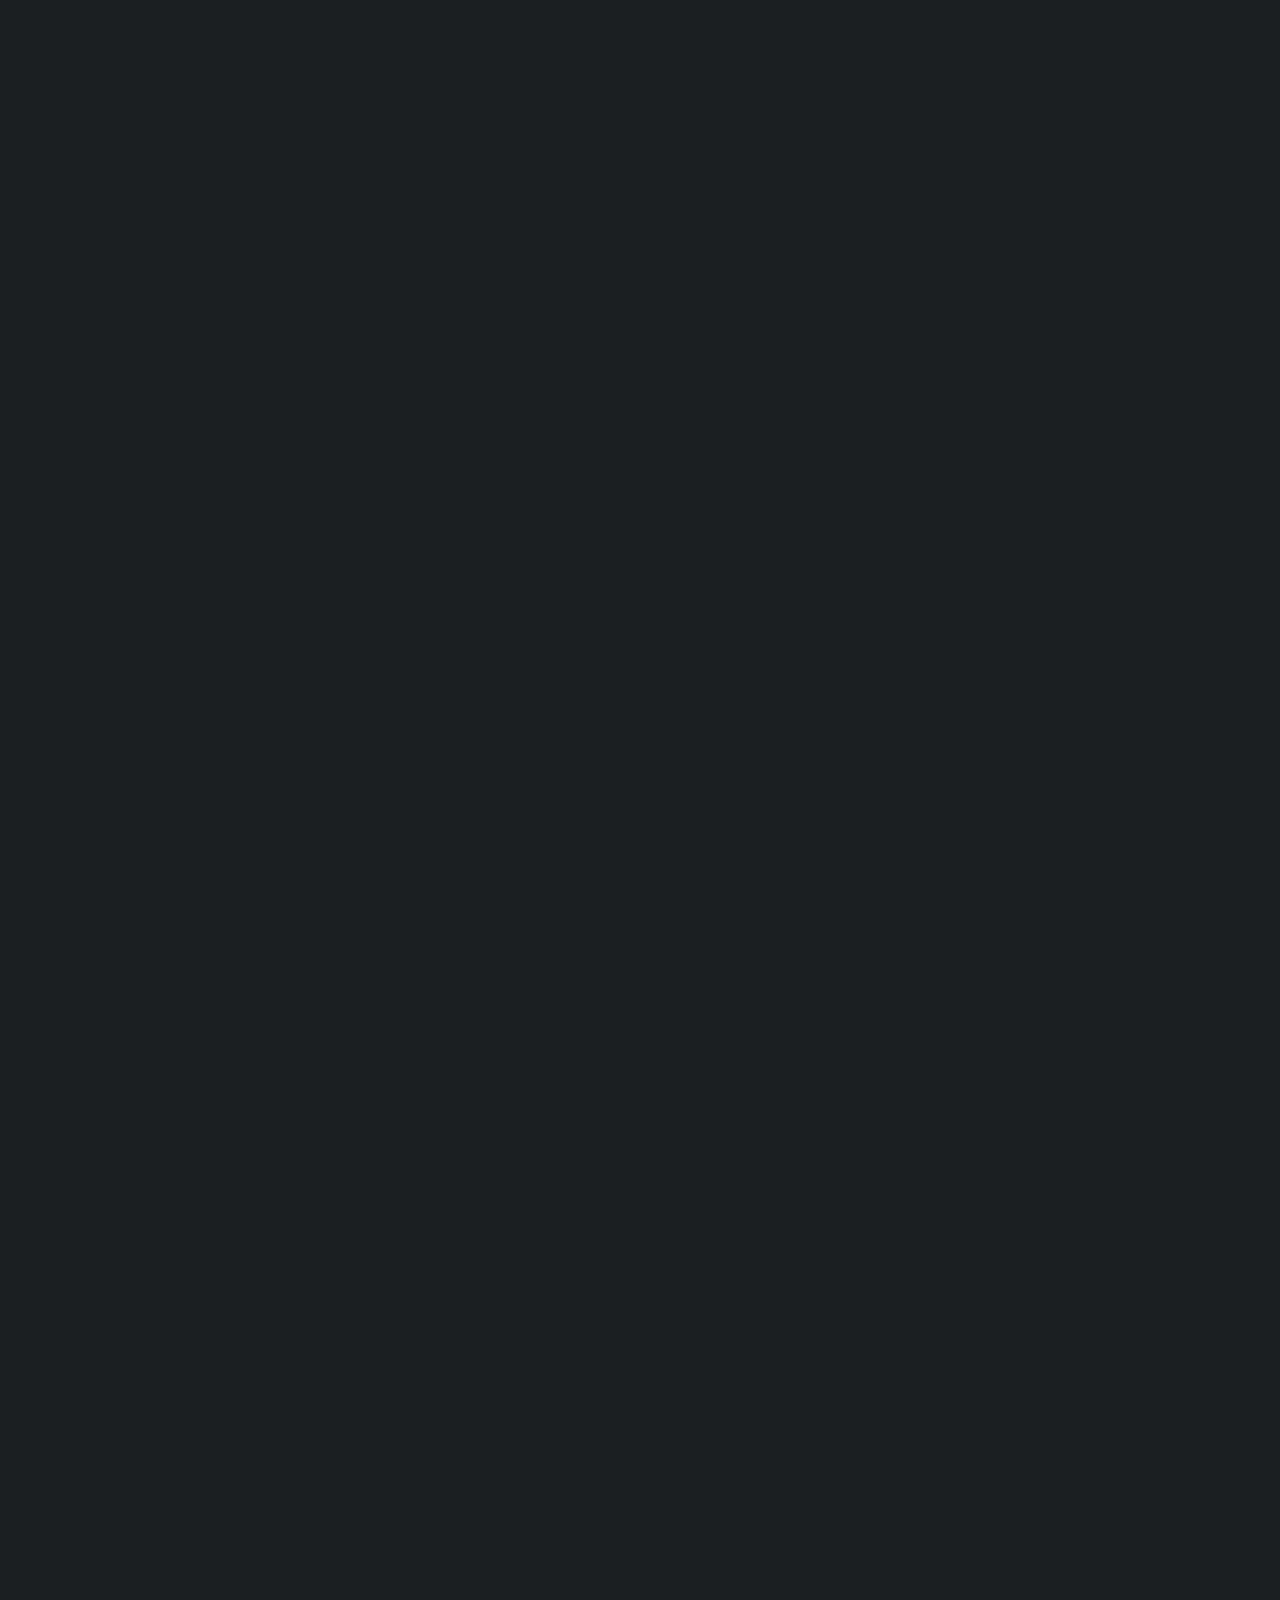
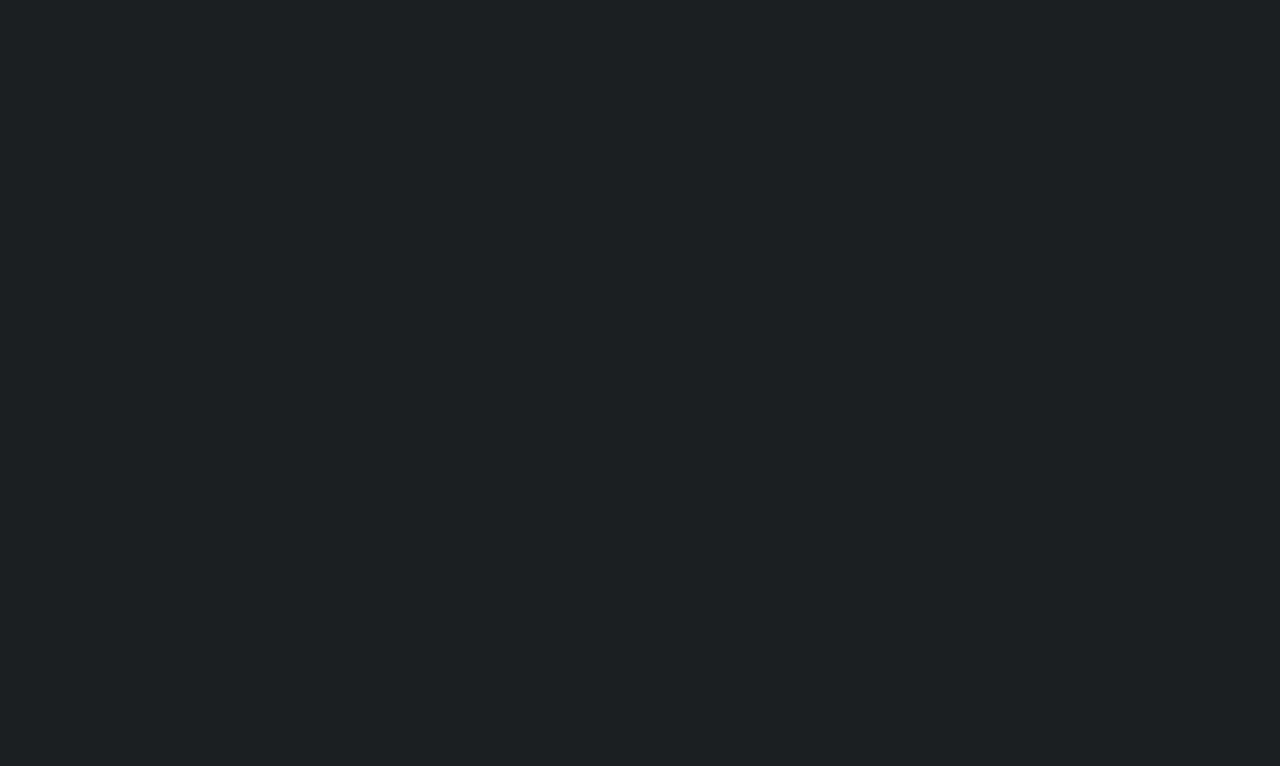
==== commit eaa031f6: "Big update of research" ====
--- a/index.html
+++ b/index.html
@@ -130,22 +130,31 @@
 								-->
 							</p>
 							<span class="image main">
-								<img src="images/pic02.jpg" alt=""/>
-							</span>
-							<p>
-								<b>Exoplanets around young stars</b><br>Despite the wealth of known exoplanets (over 4000 as of August 2020) there are still many unanswered questions about their formation history and early evolution, so young exoplanets offer a key window into this dynamic and changeable period of a planetary system's life. However, stars of these ages offer significant challenges for detection via either of the traditionally most powerful transit and radial velocity detection methods, since these young stars typically are rotating much faster and are considerably more active than the background stellar population. This leads to photometric light-curves dominated by stellar variability that can be on a similar timescale but considerably larger in amplitude than the signal of any exoplanet around that star (e.g. see the top of Figure 1 below), seriously hampering detection through the transit method.
-							</p>
-							<p>
-								I have developed tools to remove the stellar variability from these young stars (illustrated below in Figure 1) in order to discover new transiting exoplanets, and thus learn further about early planetary system evolution. My primary data source is the Transiting Exoplanet Survey Satellite (TESS), which has already completed a 2-year nearly all-sky mission to search for transiting exoplanets, and is now moving into its extended mission. In my first paper I use this pipeline to search through young stars in the first five sectors of TESS data for new exoplanets, and show how the developed pipeline can significantly improve detection of smaller exoplanets through an injection/recovery study.
-							</p>
-							<p>
-								I am currently expanding the search for young exoplanets with this pipeline into the first two years of TESS data, continuing to update the pipeline to handle alternative datasets, new young stellar targets and more difficult forms of activity. In my third paper (in prep) I use Self-Organising Maps to explore this variability further, and introduce the YOUNGSTER program which uses machine learning methods to classify and selectively detrend a wide range of young star variability.
-							</p>
+								<img src="images/Paper1.pdf" alt="Example of detrending of DS Tuc A light-curve to recover known exoplnet orbiting it"/>
+							</span>
+							<p>
+								<b>Exoplanets around young stars</b><br>Despite the wealth of known exoplanets (over 5000 as of September 2023) there are still many unanswered questions about their formation history and early evolution, so young exoplanets offer a key window into this dynamic and changeable period of a planetary system's life. However, stars of these ages offer significant challenges for detection via either of the traditionally most powerful transit and radial velocity detection methods, since these young stars typically are rotating much faster and are considerably more active than the background stellar population. This leads to photometric light-curves dominated by stellar variability that can be on a similar timescale but considerably larger in amplitude than the signal of any exoplanet around that star (e.g. see the top of Figure 1 below), seriously hampering detection through the transit method.
+							</p>
+							<p>
+								I have developed tools to remove the stellar variability from these young stars (illustrated above in Figure 1) in order to discover new transiting exoplanets, and thus learn further about early planetary system evolution. My primary data source is the Transiting Exoplanet Survey Satellite (TESS), which has already completed a 2-year nearly all-sky mission to search for transiting exoplanets, and is now moving into its extended mission. In my <a href="https://ui.adsabs.harvard.edu/abs/2020MNRAS.496.1197B/abstract">first paper</a> I used this pipeline to search through young stars in the first five sectors of TESS data for new exoplanets, and showed how the developed pipeline can significantly improve detection of smaller exoplanets through an injection/recovery study.
+							</p>
+							<p>
+								I am currently expanding the search for young exoplanets with this pipeline into the first two years of TESS data, continuing to update the pipeline to handle alternative datasets, new young stellar targets and more difficult forms of activity. Since starting at Geneva I have also begun spectroscopic follow-up of interesting young candidates, tackling the stellar variability of the host stars in RV data as well. In my <a href="https://ui.adsabs.harvard.edu/abs/2022MNRAS.511.4285B/abstract">third paper</a>  I used Self-Organising Maps to explore the variability of young stars further, and introduce the YOUNGSTER program which uses machine learning methods to classify and selectively detrend a wide range of young star variability.
+							</p>
+							<span class="image main">
+								<img src="images/Paper3.pdf" alt="Example of Self-Organising Maps (SOMs) in use to sort different young star light-curves"/>
+							</span>
 							<p>
 								<b>Kepler Ephemeris Maintenance with TESS</b><br>The Kepler mission was game-changing in the exoplanet field, revealing a vast array of interesting new exoplanets and changing our view of what a 'normal' exoplanet system looks like. Further characterisation of promising Kepler planets with future instruments such as the PLATO satellite and the James Webb Space Telescope will be crucial to understanding the atmospheres and interiors of planets in general. However, with the main Kepler mission ending in 2013 due to a reaction wheel failure, many of these objects have not been re-observed in at least seven years, increasing the uncertainty in their expected future transit times.
 							</p>
-							<p>
-								In an attempt to save these planets from being lost in time, in my second paper I used new 2min-cadence observations of the Kepler field from the second year of TESS's primary mission to improve the ephemerides of these planets, and prepare them for future characterisation.
+							<span class="image main">
+								<img src="images/Paper2.pdf" alt="Comparison of Kepler and TESS light-curves for two stars viewed by both satellites"/>
+							</span>
+							<p>
+								In an attempt to save these planets from being lost in time, in my <a href="https://ui.adsabs.harvard.edu/abs/2021MNRAS.503.4092B/abstract">second paper</a>  I used new 2min-cadence observations of the Kepler field from the second year of TESS's primary mission to improve the ephemerides of these planets, and prepare them for future characterisation.
+							</p>
+							<p>
+								<b> Additional Projects</b> Alongside aiding other projects in photomoetric searches in analyses, I am also currently working on two additional papers: the first on a low-mass eclipsing binary found in the very young Orion Nebula, and a second a long-period Jupiter found through single transits in NGTS and TESS.
 							</p>
 						</article>
 
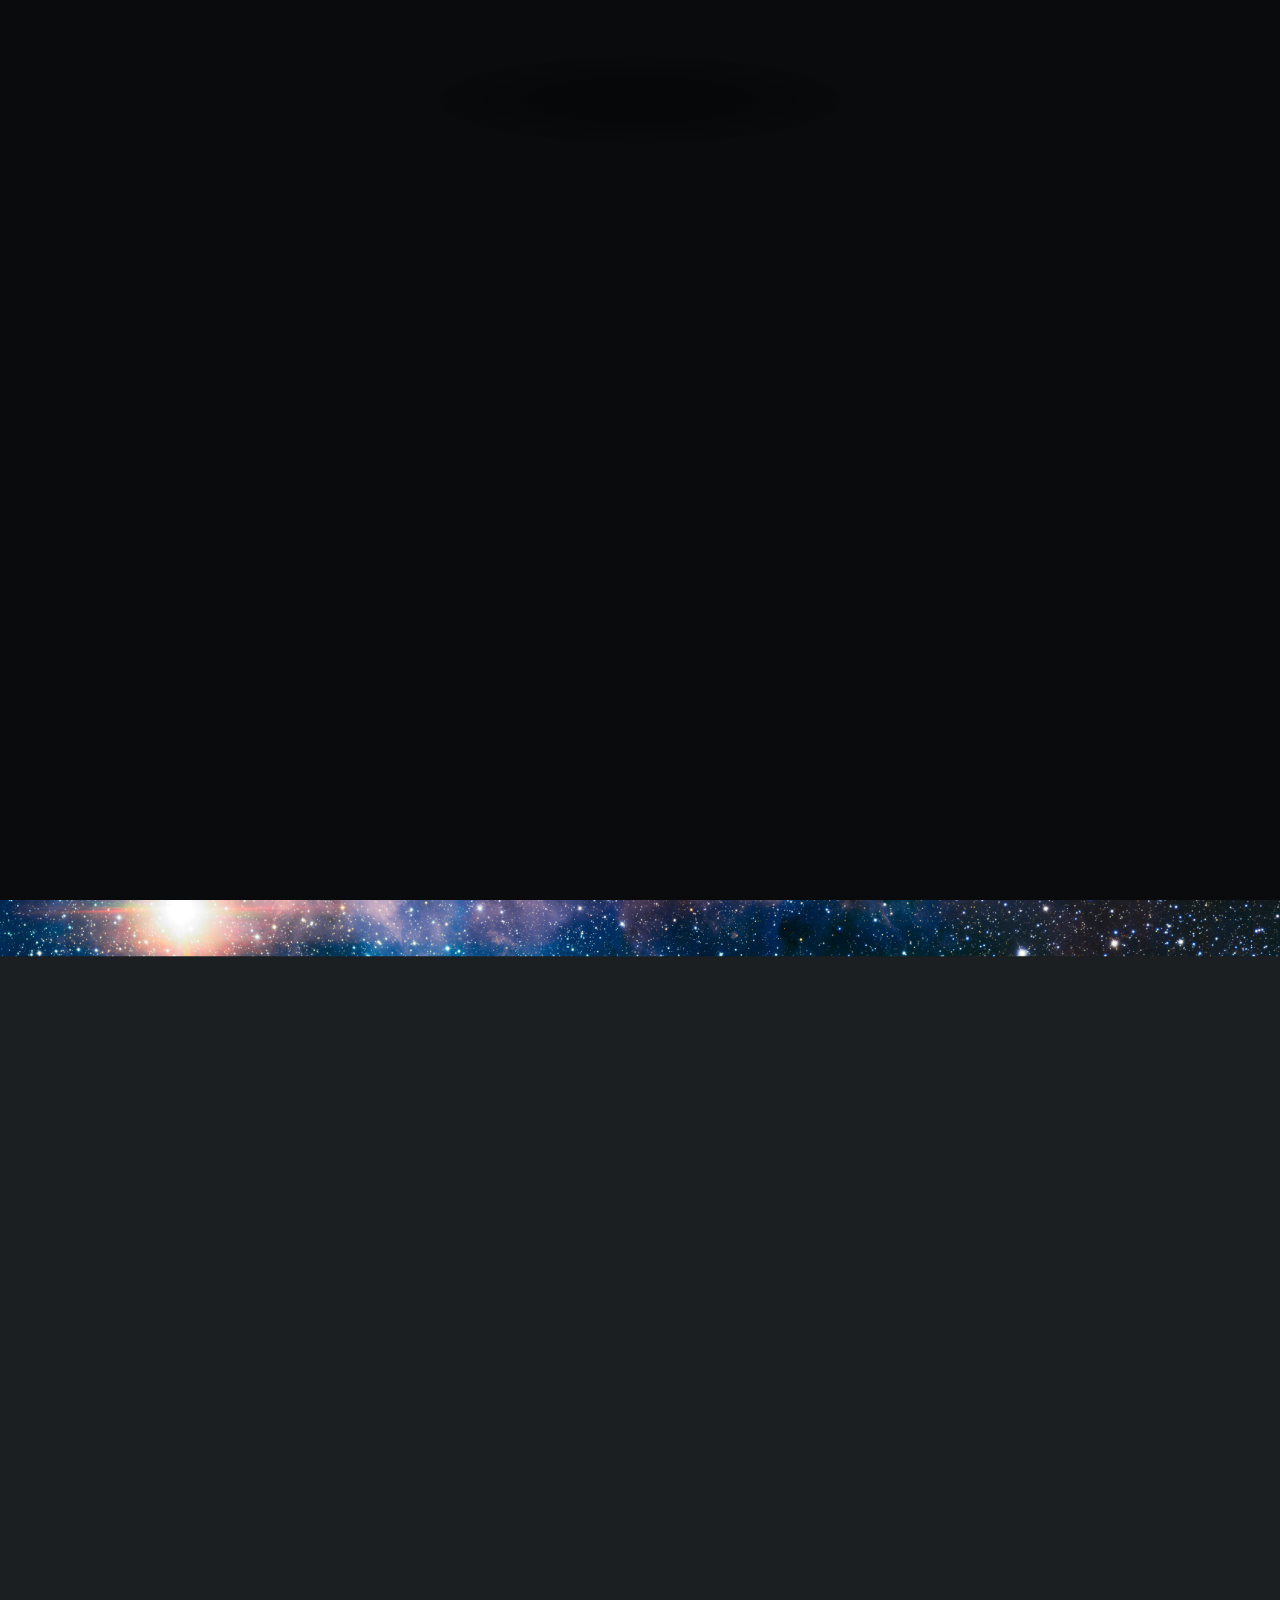
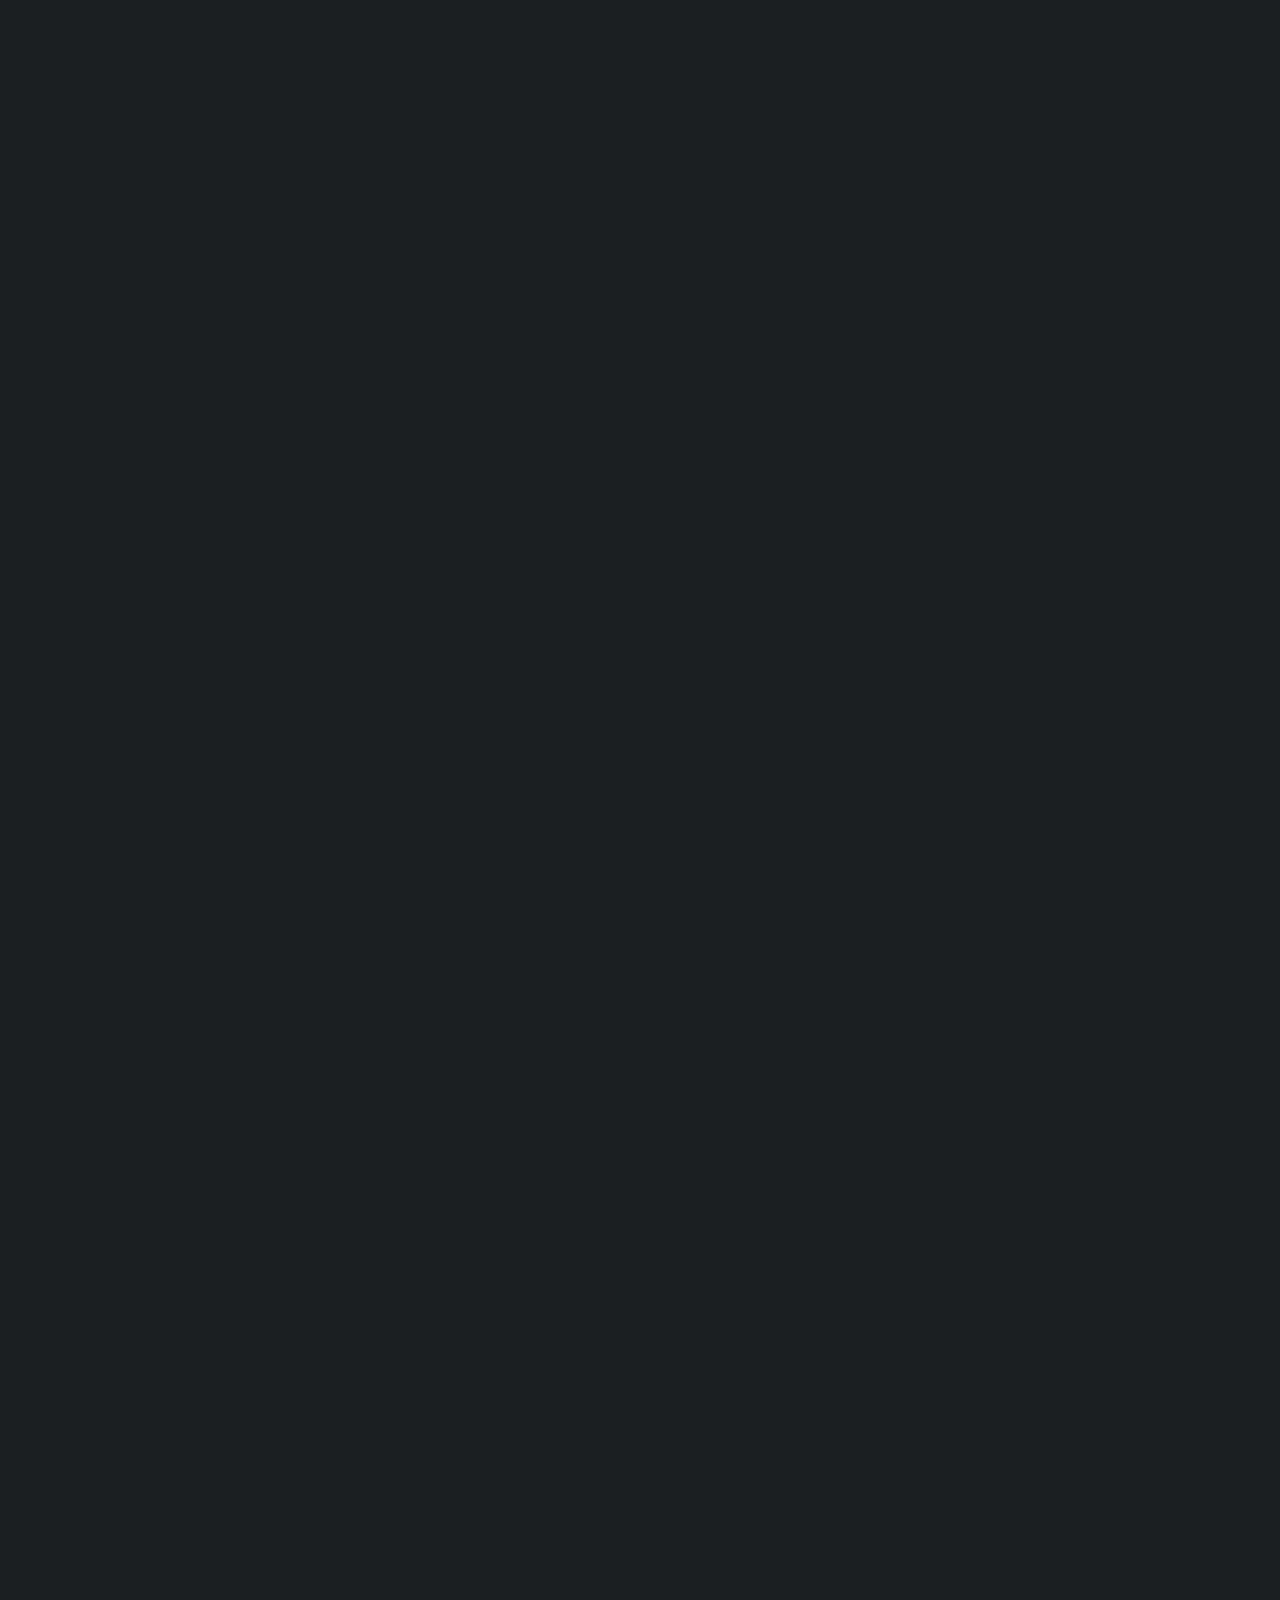
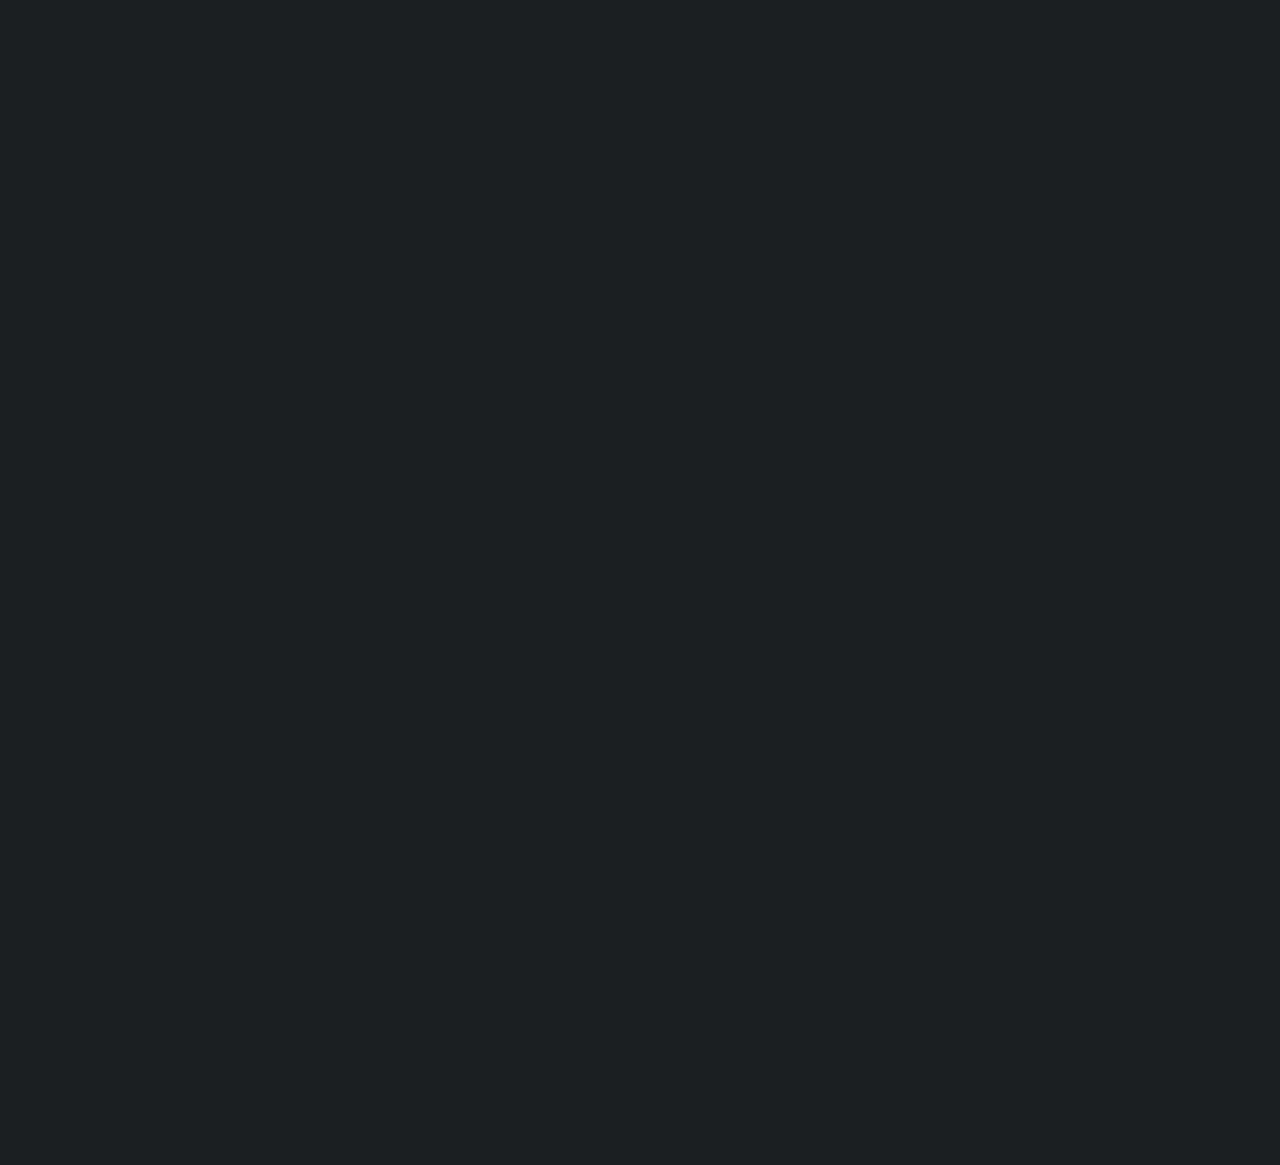
==== commit 50d56616: "Pdfs to pngs" ====
--- a/index.html
+++ b/index.html
@@ -142,13 +142,13 @@
 								I am currently expanding the search for young exoplanets with this pipeline into the first two years of TESS data, continuing to update the pipeline to handle alternative datasets, new young stellar targets and more difficult forms of activity. Since starting at Geneva I have also begun spectroscopic follow-up of interesting young candidates, tackling the stellar variability of the host stars in RV data as well. In my <a href="https://ui.adsabs.harvard.edu/abs/2022MNRAS.511.4285B/abstract">third paper</a>  I used Self-Organising Maps to explore the variability of young stars further, and introduce the YOUNGSTER program which uses machine learning methods to classify and selectively detrend a wide range of young star variability.
 							</p>
 							<span class="image main">
-								<img src="images/Paper3.pdf" alt="Example of Self-Organising Maps (SOMs) in use to sort different young star light-curves"/>
+								<img src="images/Paper3.png" alt="Example of Self-Organising Maps (SOMs) in use to sort different young star light-curves"/>
 							</span>
 							<p>
 								<b>Kepler Ephemeris Maintenance with TESS</b><br>The Kepler mission was game-changing in the exoplanet field, revealing a vast array of interesting new exoplanets and changing our view of what a 'normal' exoplanet system looks like. Further characterisation of promising Kepler planets with future instruments such as the PLATO satellite and the James Webb Space Telescope will be crucial to understanding the atmospheres and interiors of planets in general. However, with the main Kepler mission ending in 2013 due to a reaction wheel failure, many of these objects have not been re-observed in at least seven years, increasing the uncertainty in their expected future transit times.
 							</p>
 							<span class="image main">
-								<img src="images/Paper2.pdf" alt="Comparison of Kepler and TESS light-curves for two stars viewed by both satellites"/>
+								<img src="images/Paper2.png" alt="Comparison of Kepler and TESS light-curves for two stars viewed by both satellites"/>
 							</span>
 							<p>
 								In an attempt to save these planets from being lost in time, in my <a href="https://ui.adsabs.harvard.edu/abs/2021MNRAS.503.4092B/abstract">second paper</a>  I used new 2min-cadence observations of the Kepler field from the second year of TESS's primary mission to improve the ephemerides of these planets, and prepare them for future characterisation.
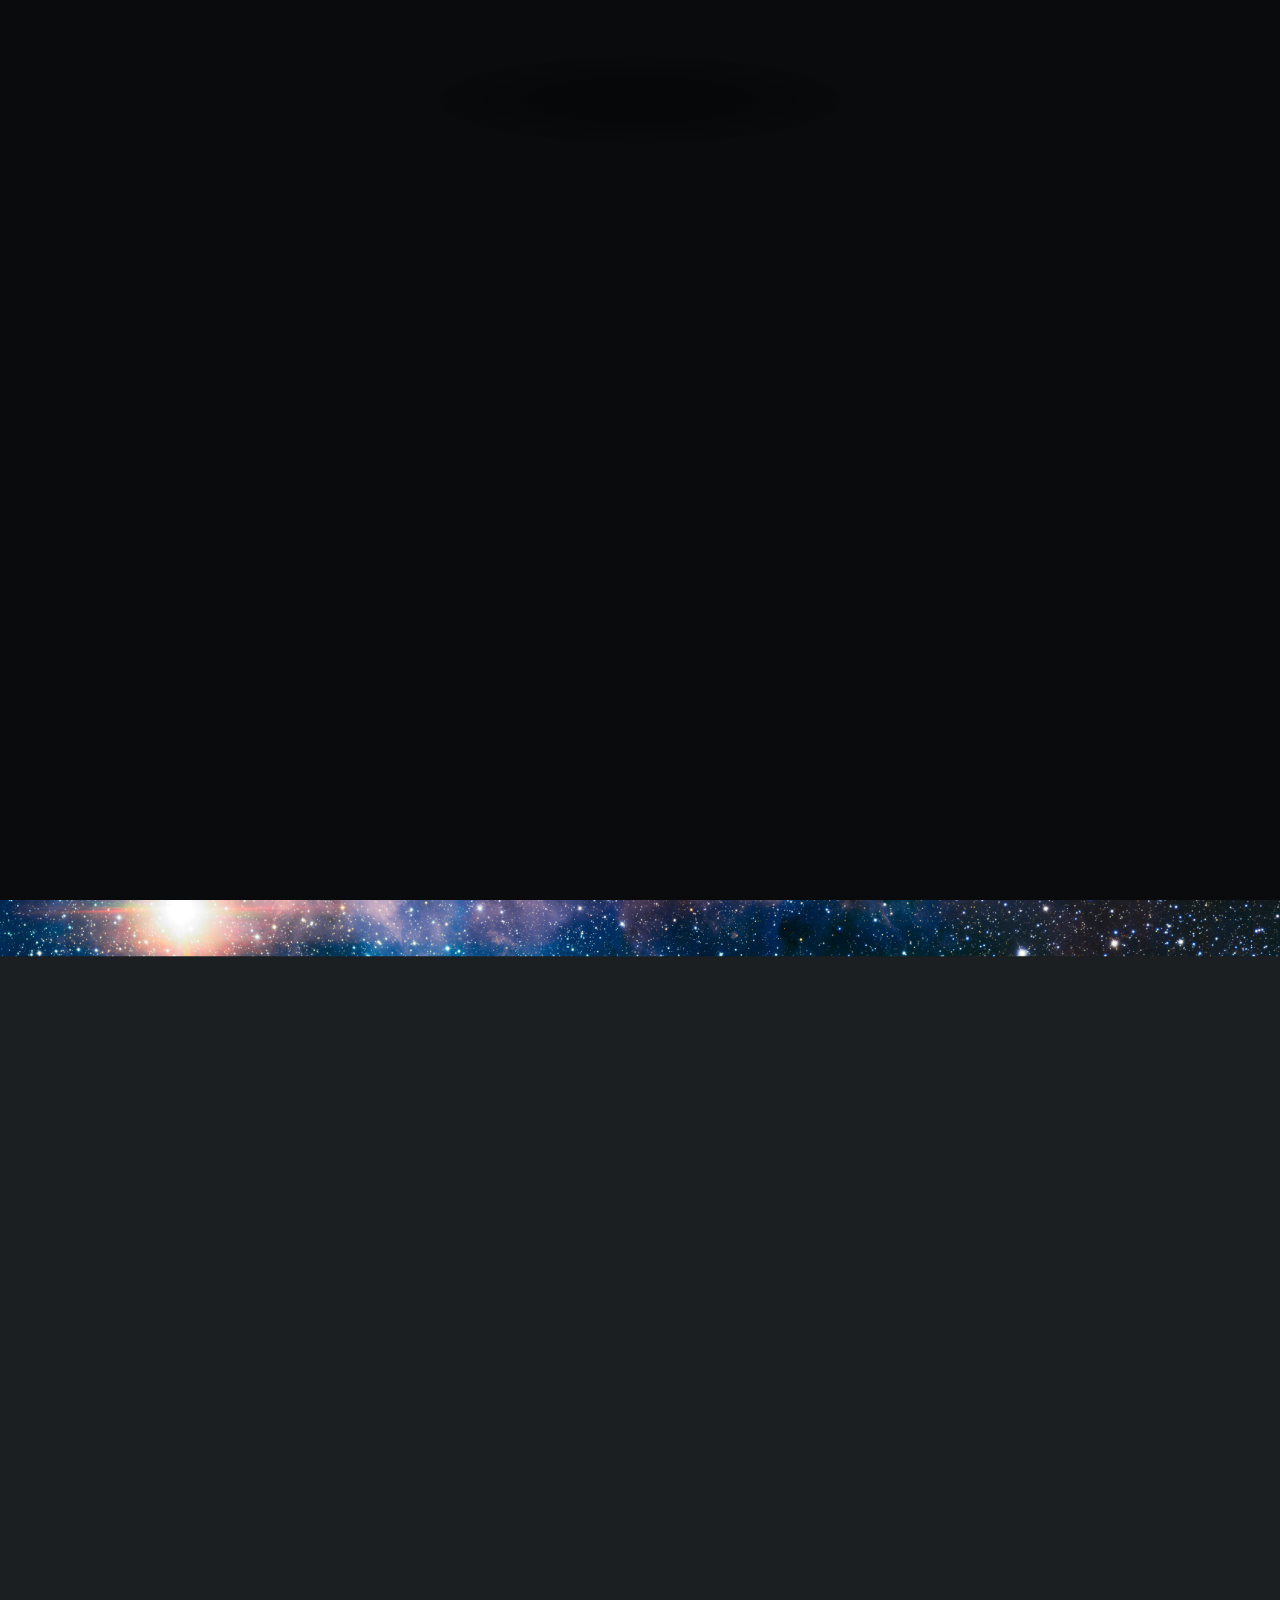
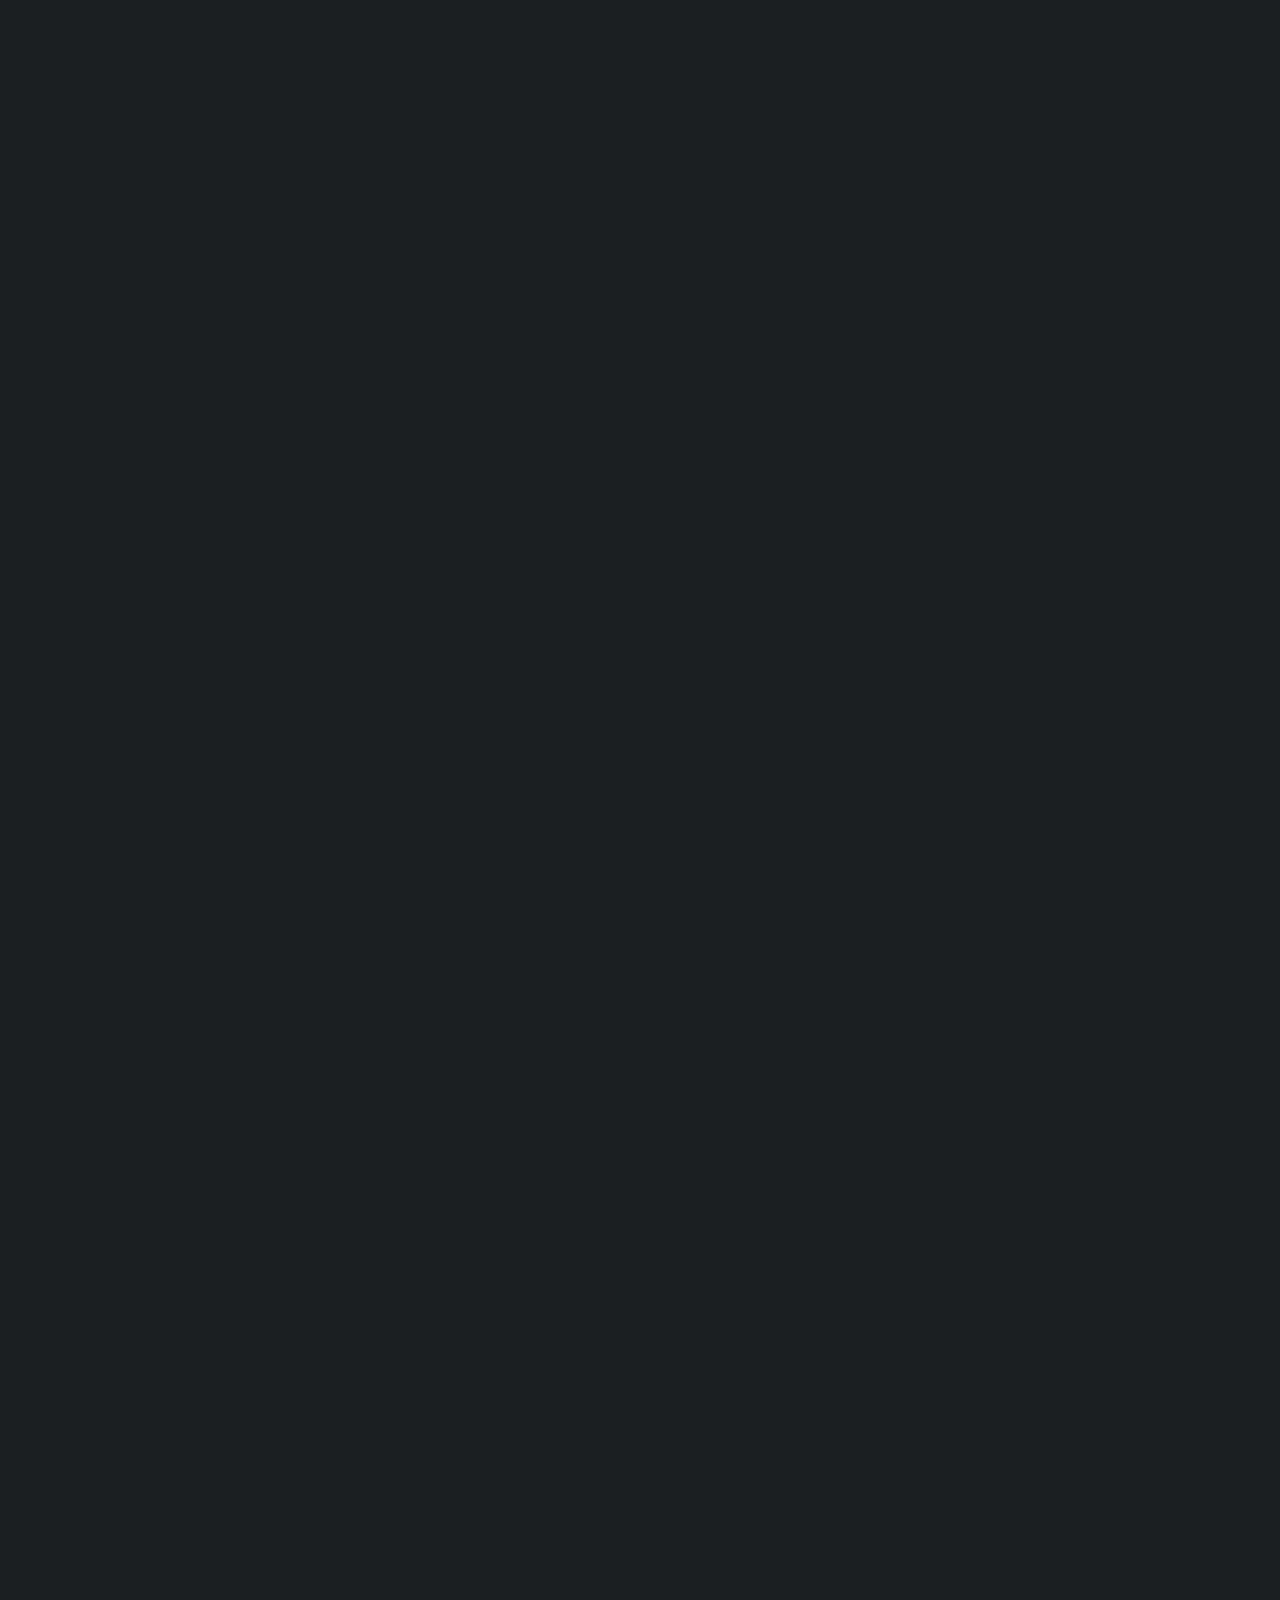
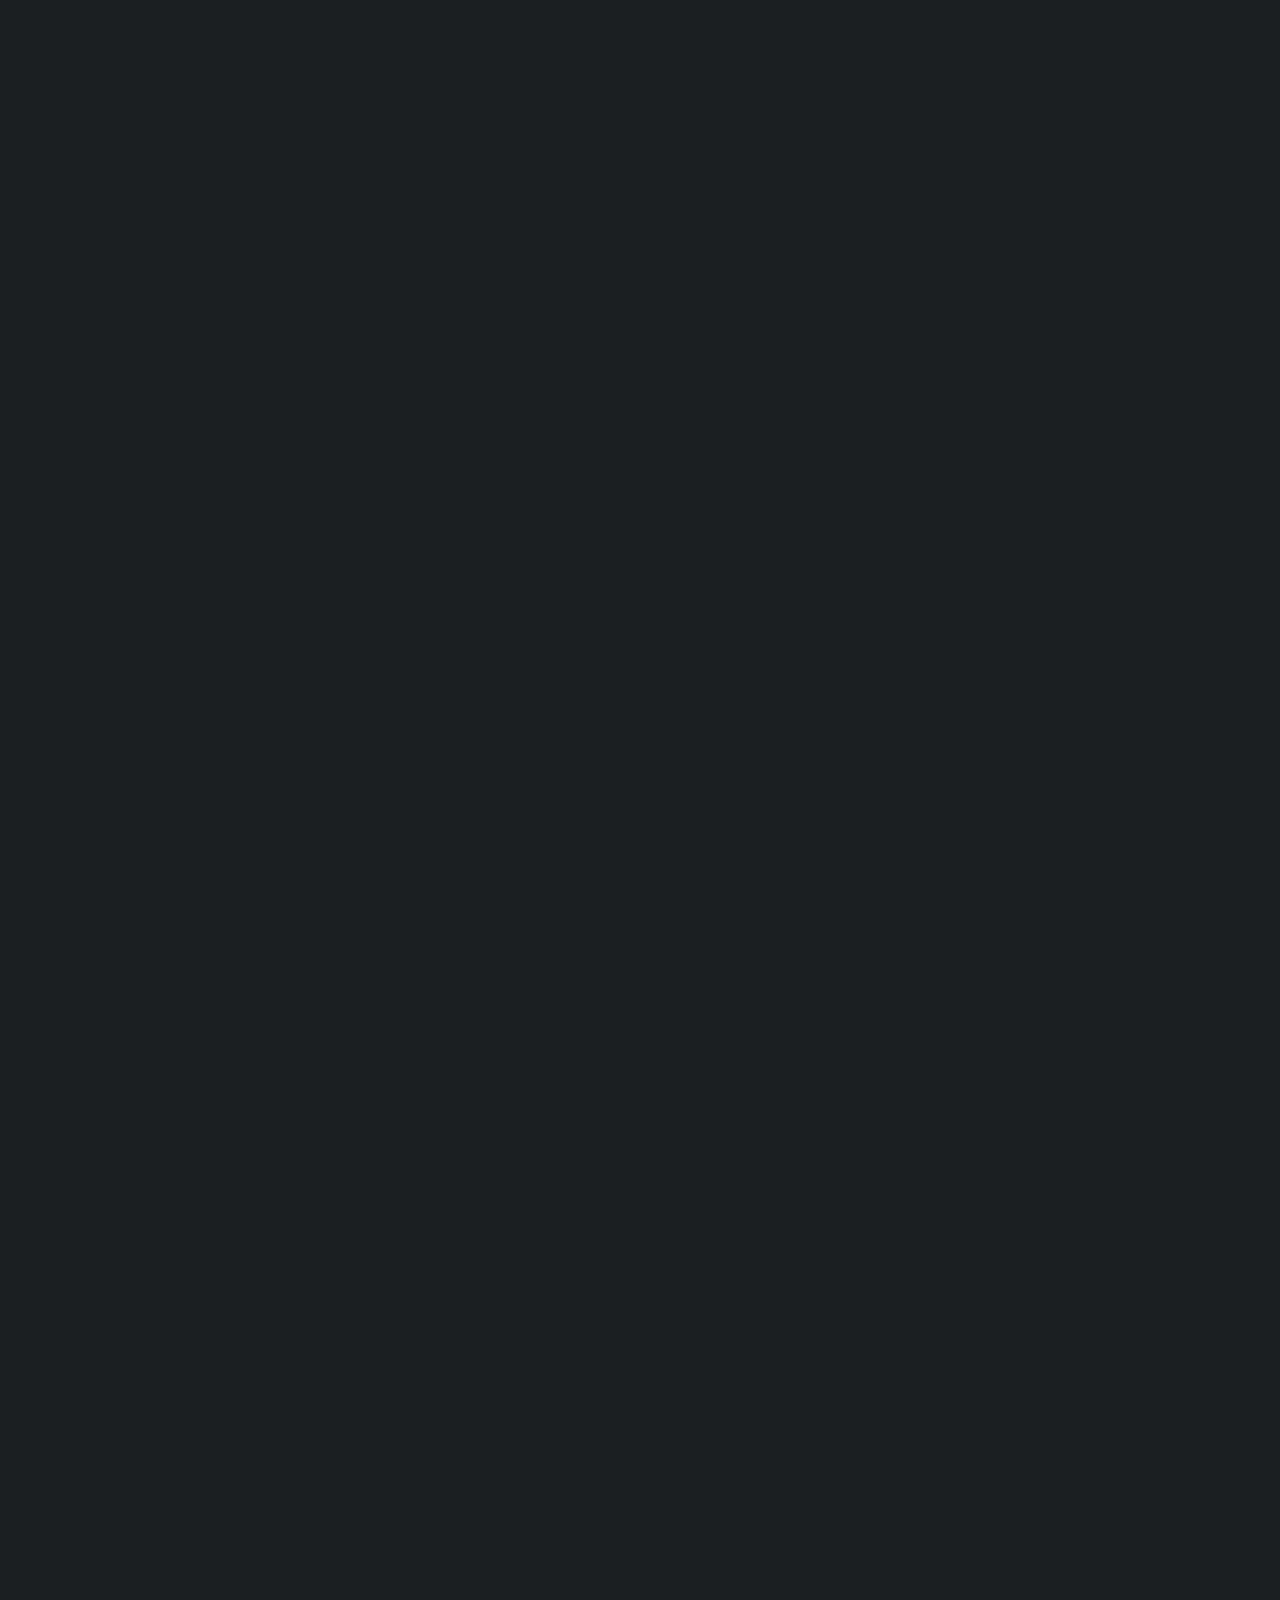
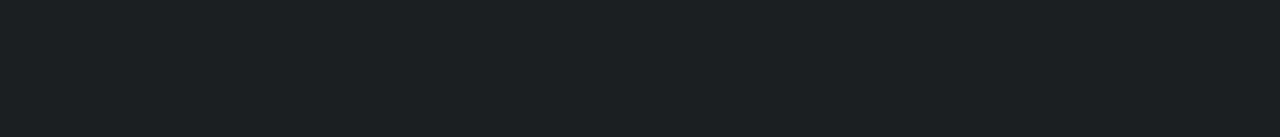
==== commit 0b0c5592: "Paper 1 to png in index" ====
--- a/index.html
+++ b/index.html
@@ -106,7 +106,7 @@
 							<!-- Here are three paragraphs where you can fill out information about yourself -->
 							<p>
 								<!-- Items contained in <b> tags are bolded! -->
-								<b>Education: PhD </b> (2018-2022; University of Warwick, UK), BE(Hons)/BSc (2013-2017; University of Auckland, NZ)
+								<b>Education: </b> PhD (2018-2022; University of Warwick, UK), BE(Hons)/BSc (2013-2017; University of Auckland, NZ)
 							</p>
 							<p>
 								<b>Research Interests: </b> Young exoplanets, stellar activity, exoplanet discovery and characterisation.
@@ -130,7 +130,7 @@
 								-->
 							</p>
 							<span class="image main">
-								<img src="images/Paper1.pdf" alt="Example of detrending of DS Tuc A light-curve to recover known exoplnet orbiting it"/>
+								<img src="images/Paper1.png" alt="Example of detrending of DS Tuc A light-curve to recover known exoplnet orbiting it"/>
 							</span>
 							<p>
 								<b>Exoplanets around young stars</b><br>Despite the wealth of known exoplanets (over 5000 as of September 2023) there are still many unanswered questions about their formation history and early evolution, so young exoplanets offer a key window into this dynamic and changeable period of a planetary system's life. However, stars of these ages offer significant challenges for detection via either of the traditionally most powerful transit and radial velocity detection methods, since these young stars typically are rotating much faster and are considerably more active than the background stellar population. This leads to photometric light-curves dominated by stellar variability that can be on a similar timescale but considerably larger in amplitude than the signal of any exoplanet around that star (e.g. see the top of Figure 1 below), seriously hampering detection through the transit method.
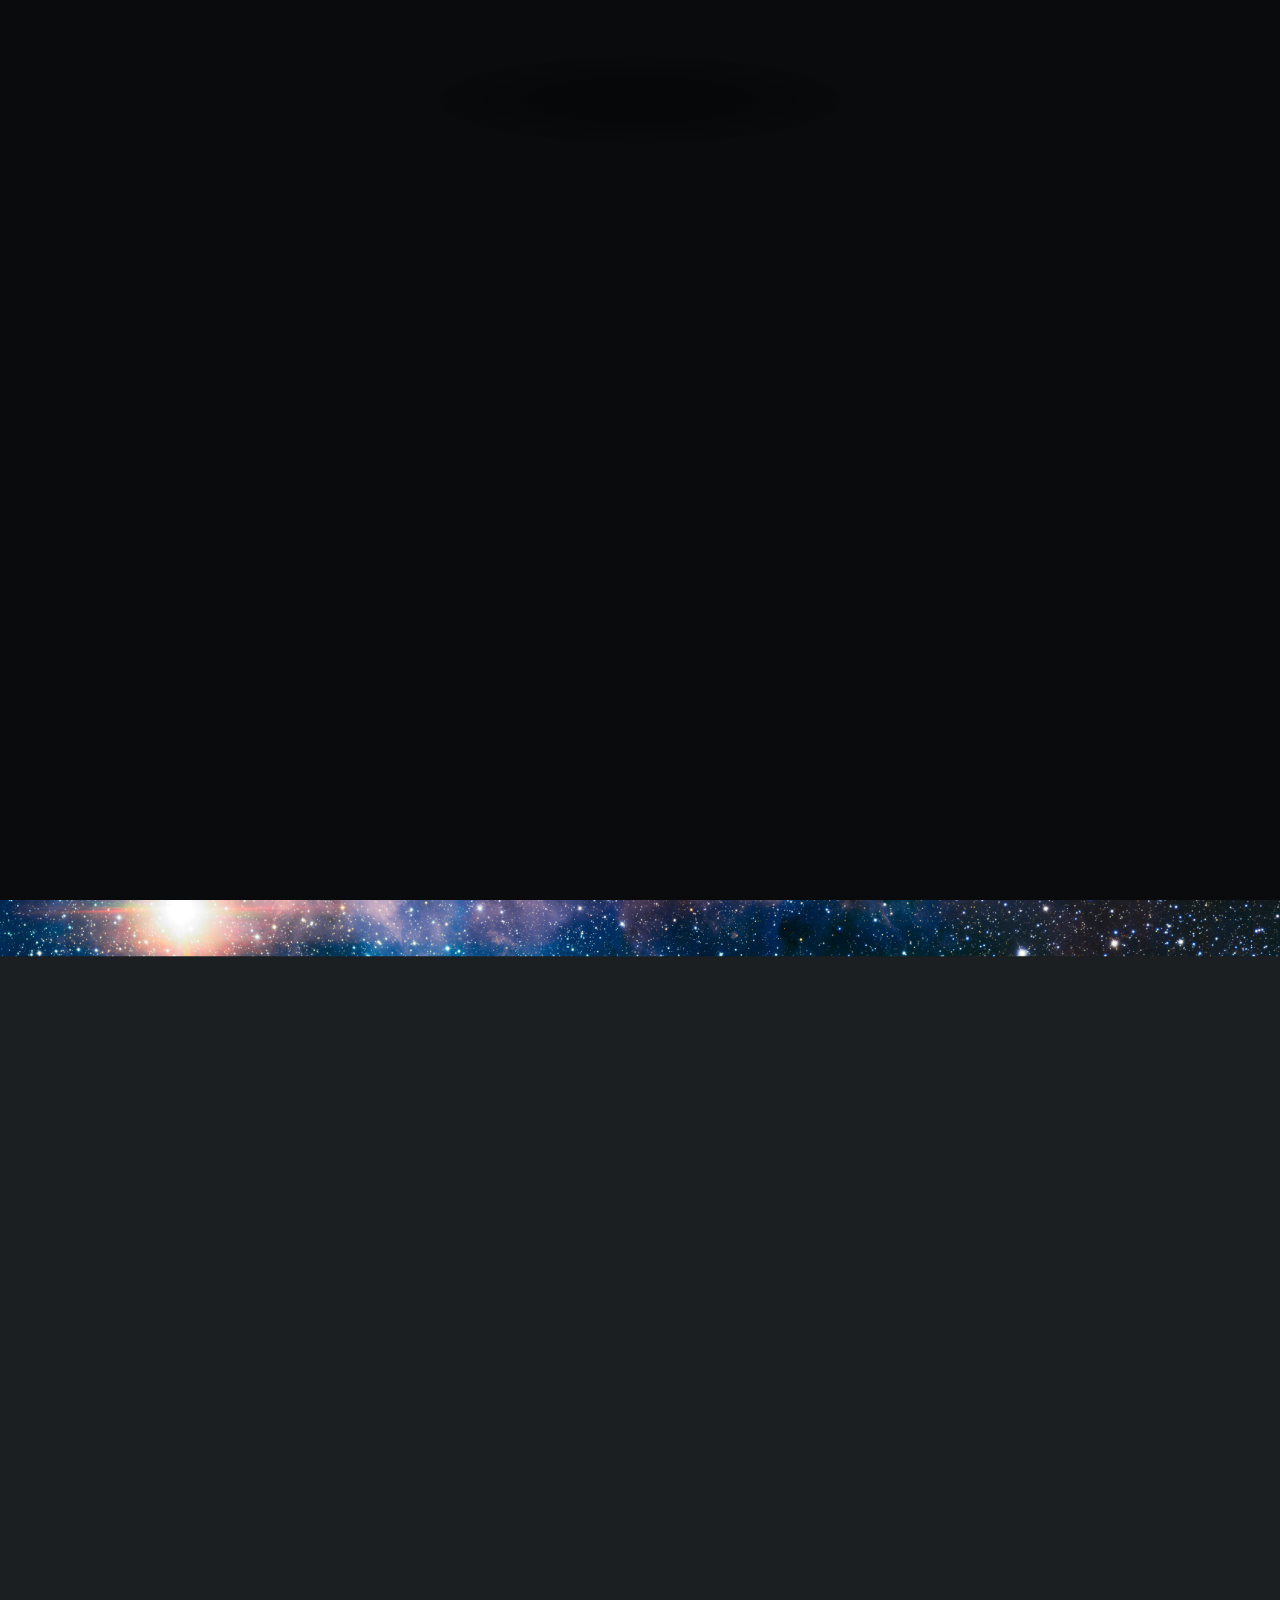
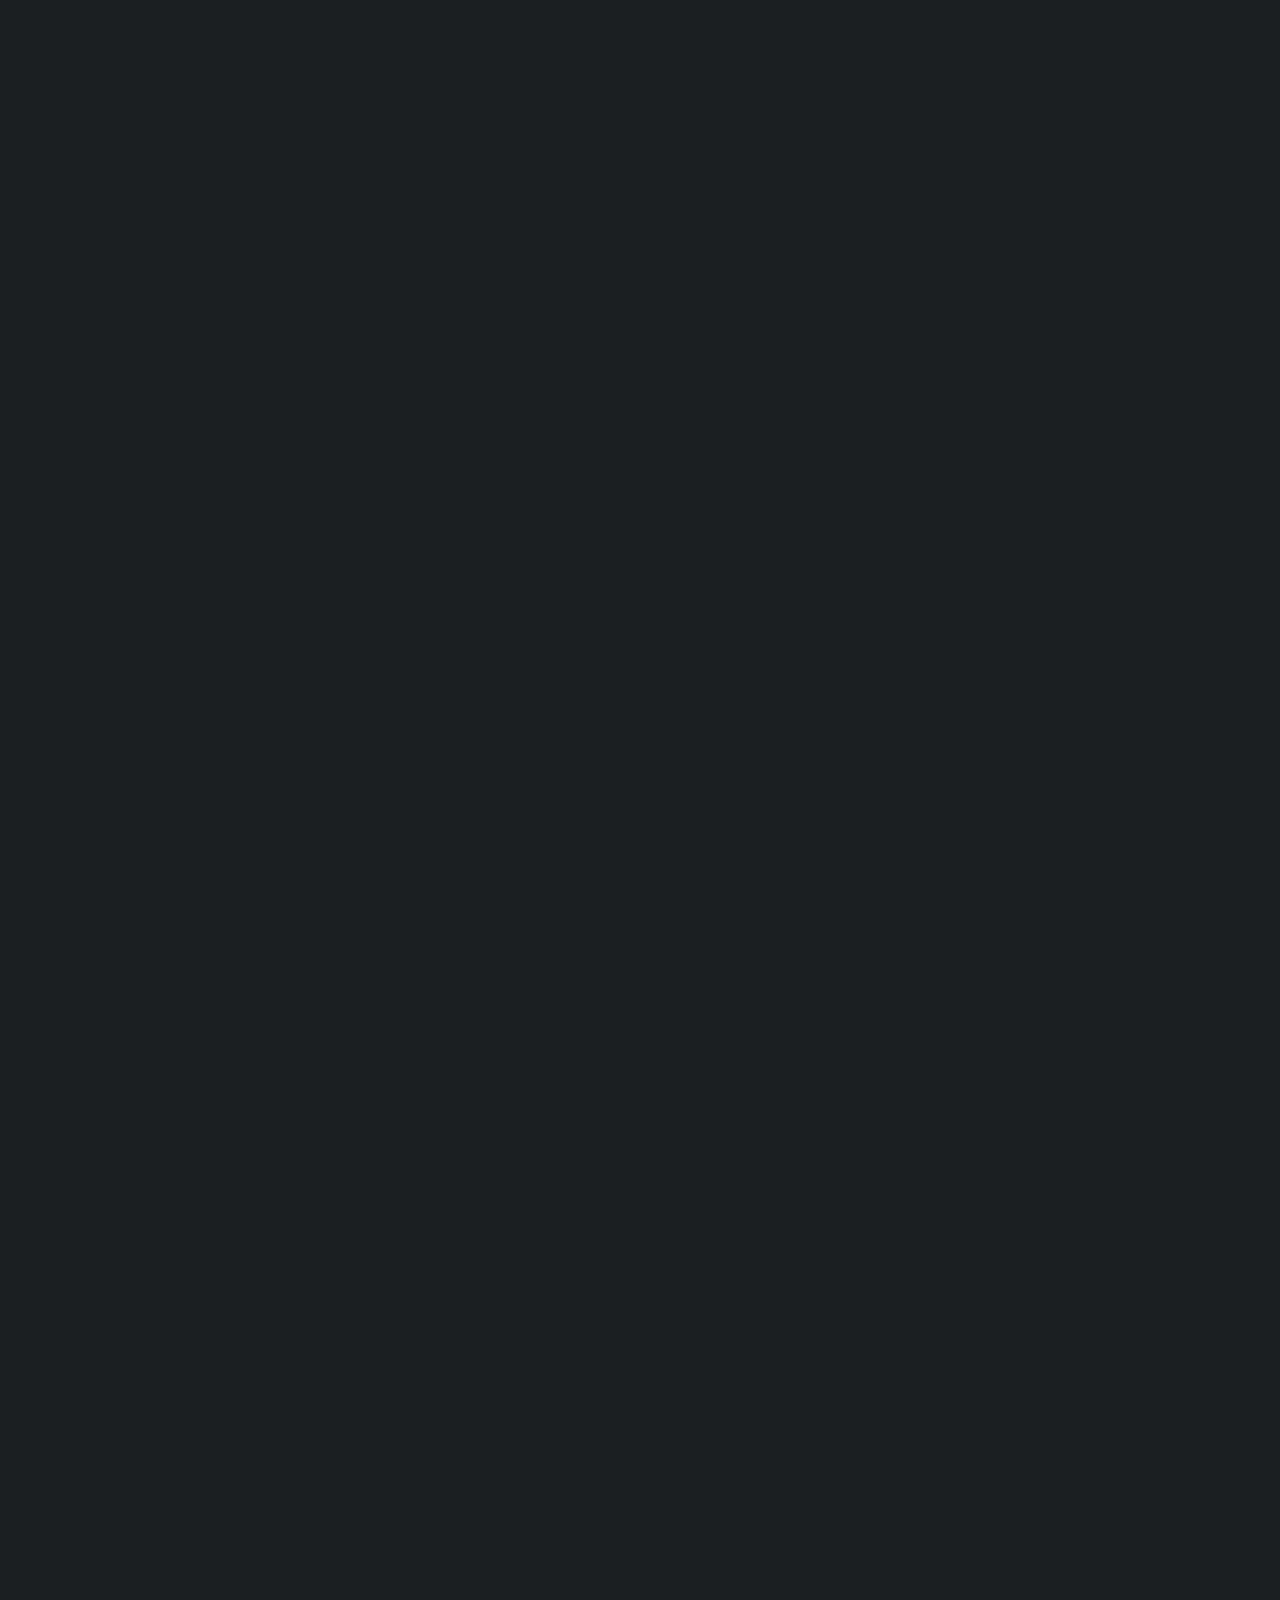
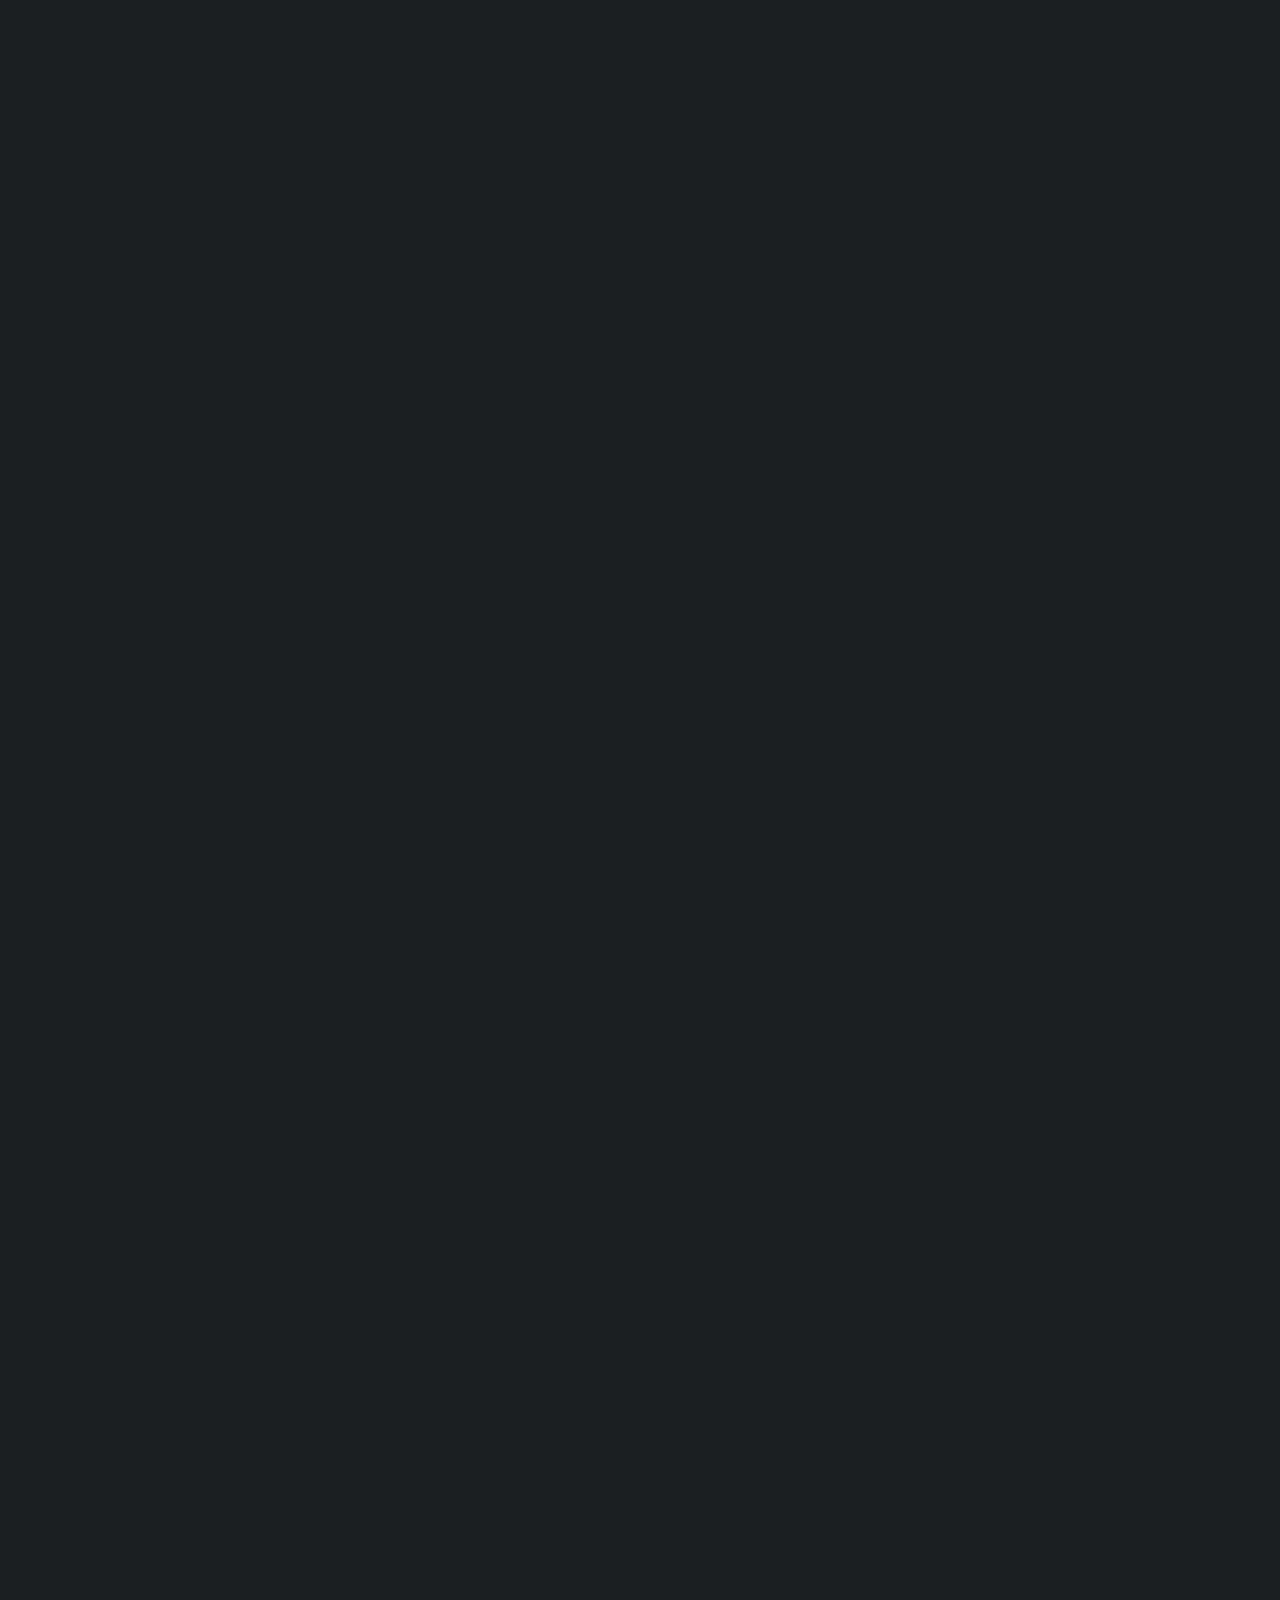
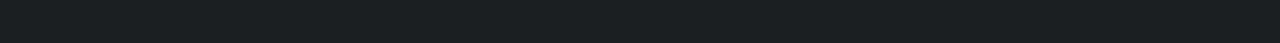
==== commit ef49a129: "Swapping pictures" ====
--- a/index.html
+++ b/index.html
@@ -48,7 +48,7 @@
 
 									Try adding "border-radius: 50%;" to the style attribute.
 								-->
-								<img src="images/DSC_1024.jpg" style="width:280px; height:280px; object-fit: cover;">
+								<img src="images/Orange_Shirt.jpg" style="width:280px; height:280px; object-fit: cover;">
 								<!-- 	Here is a paragraph where you can put your position and institution, or
 									a short line about yourself.
 								-->
@@ -101,7 +101,7 @@
 							<h2 class="major">About Me</h2>
 							<!-- Here is an image that you can customize for this page -->
 							<span class="image main">
-								<img src="images/Orange_Shirt.jpg" alt=""/>
+								<img src="images/DSC_1024.jpg" alt=""/>
 							</span>
 							<!-- Here are three paragraphs where you can fill out information about yourself -->
 							<p>
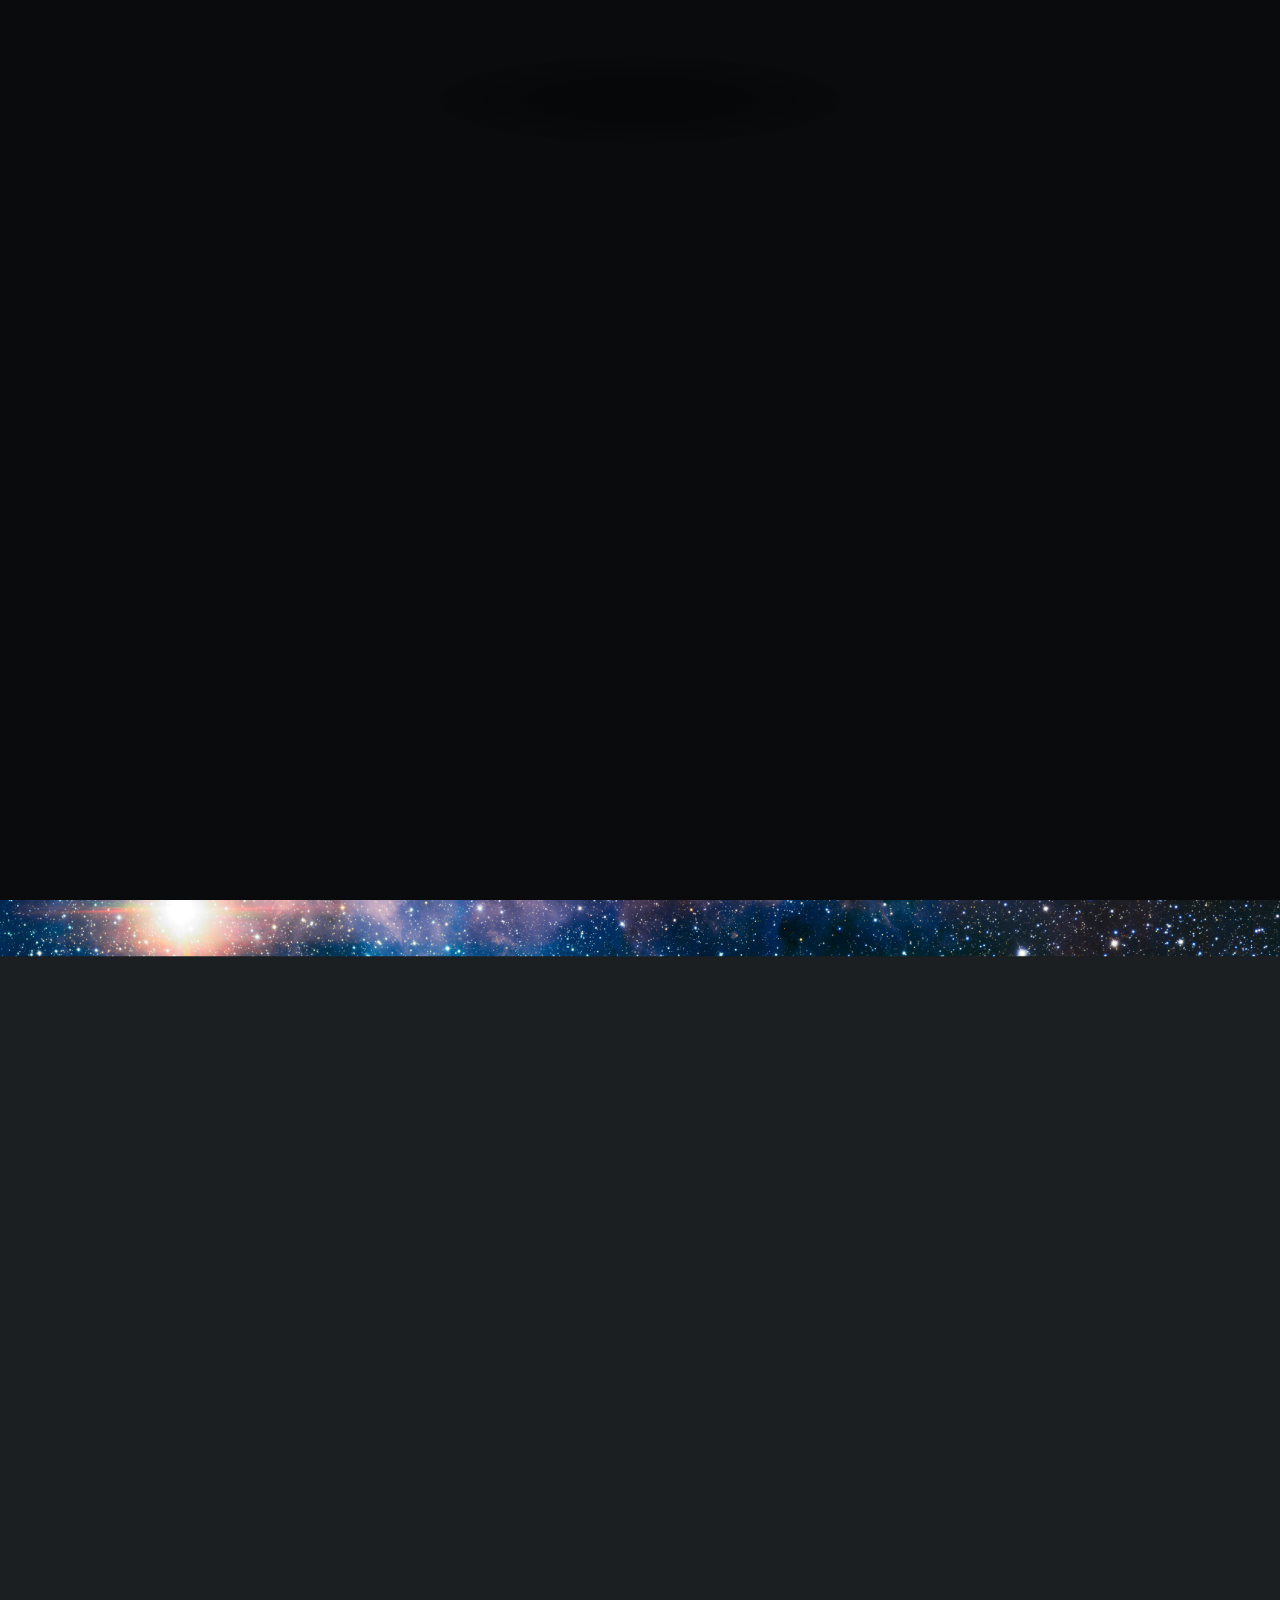
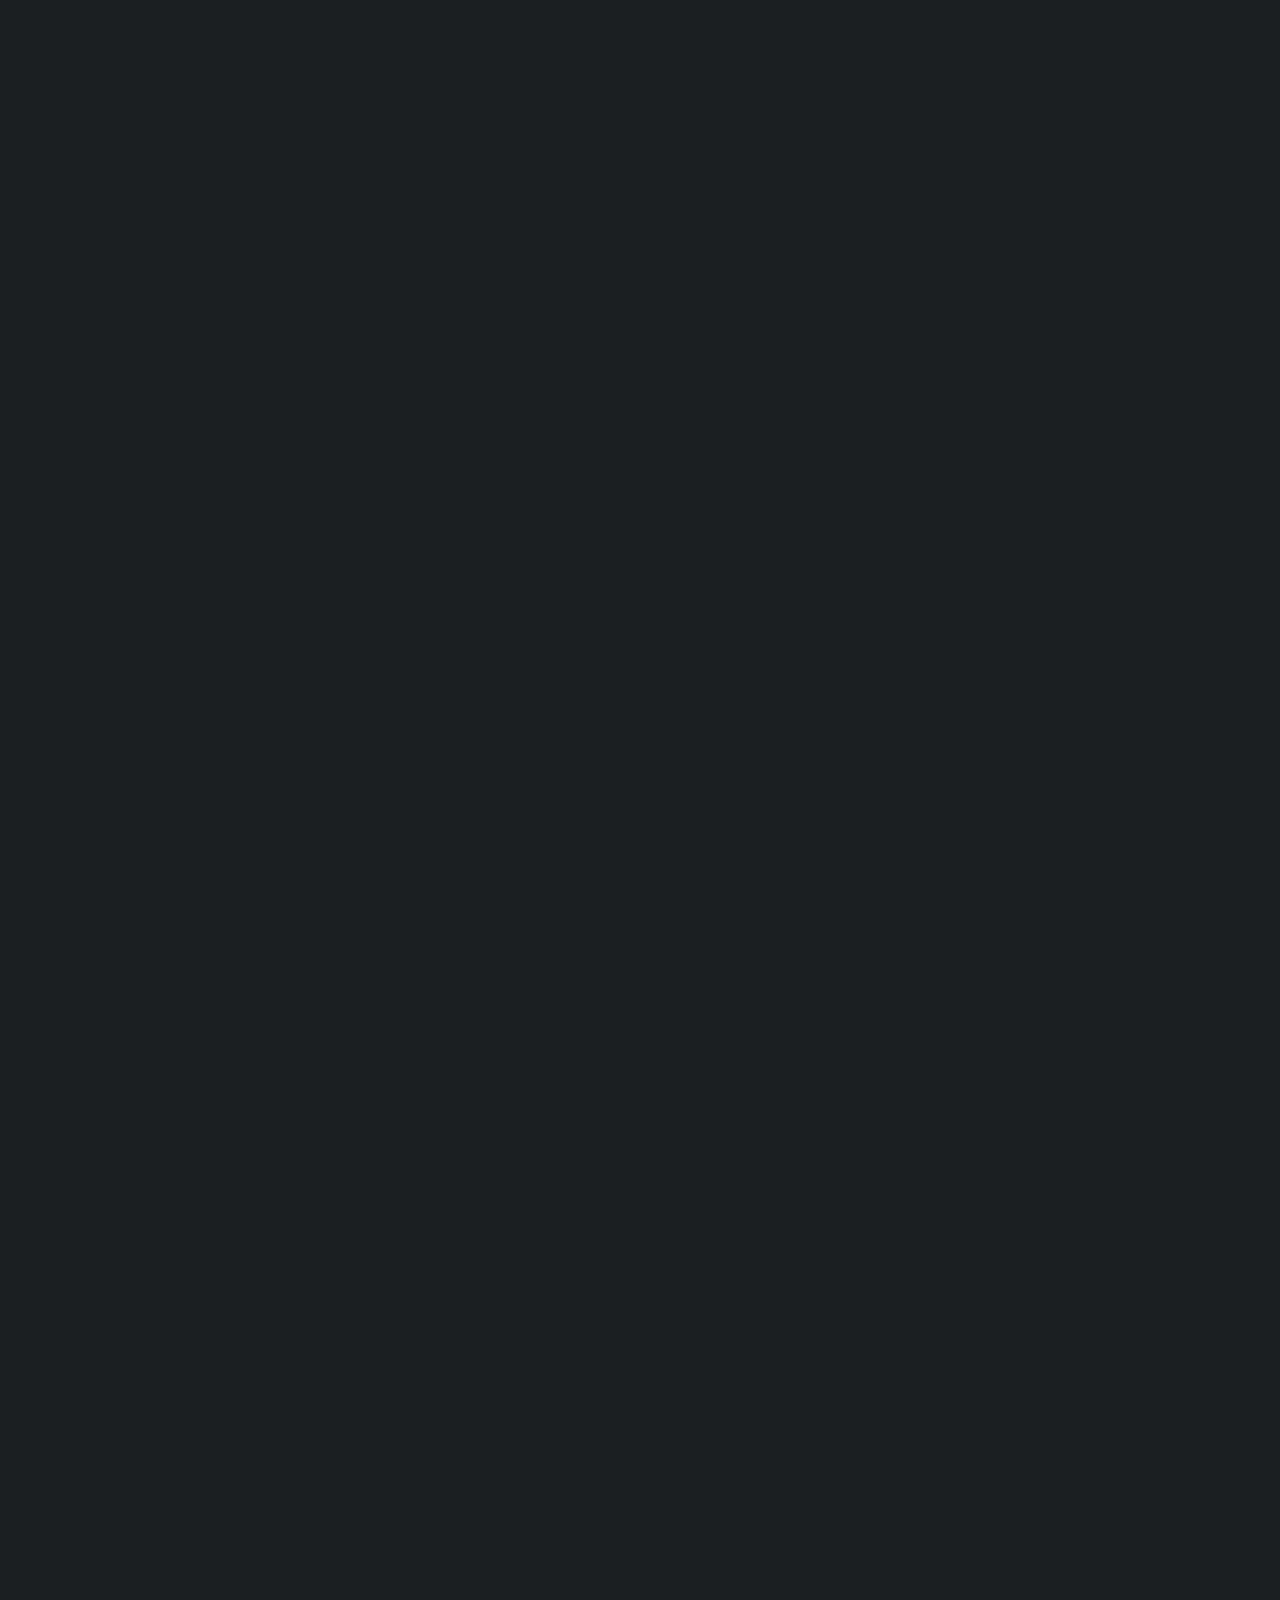
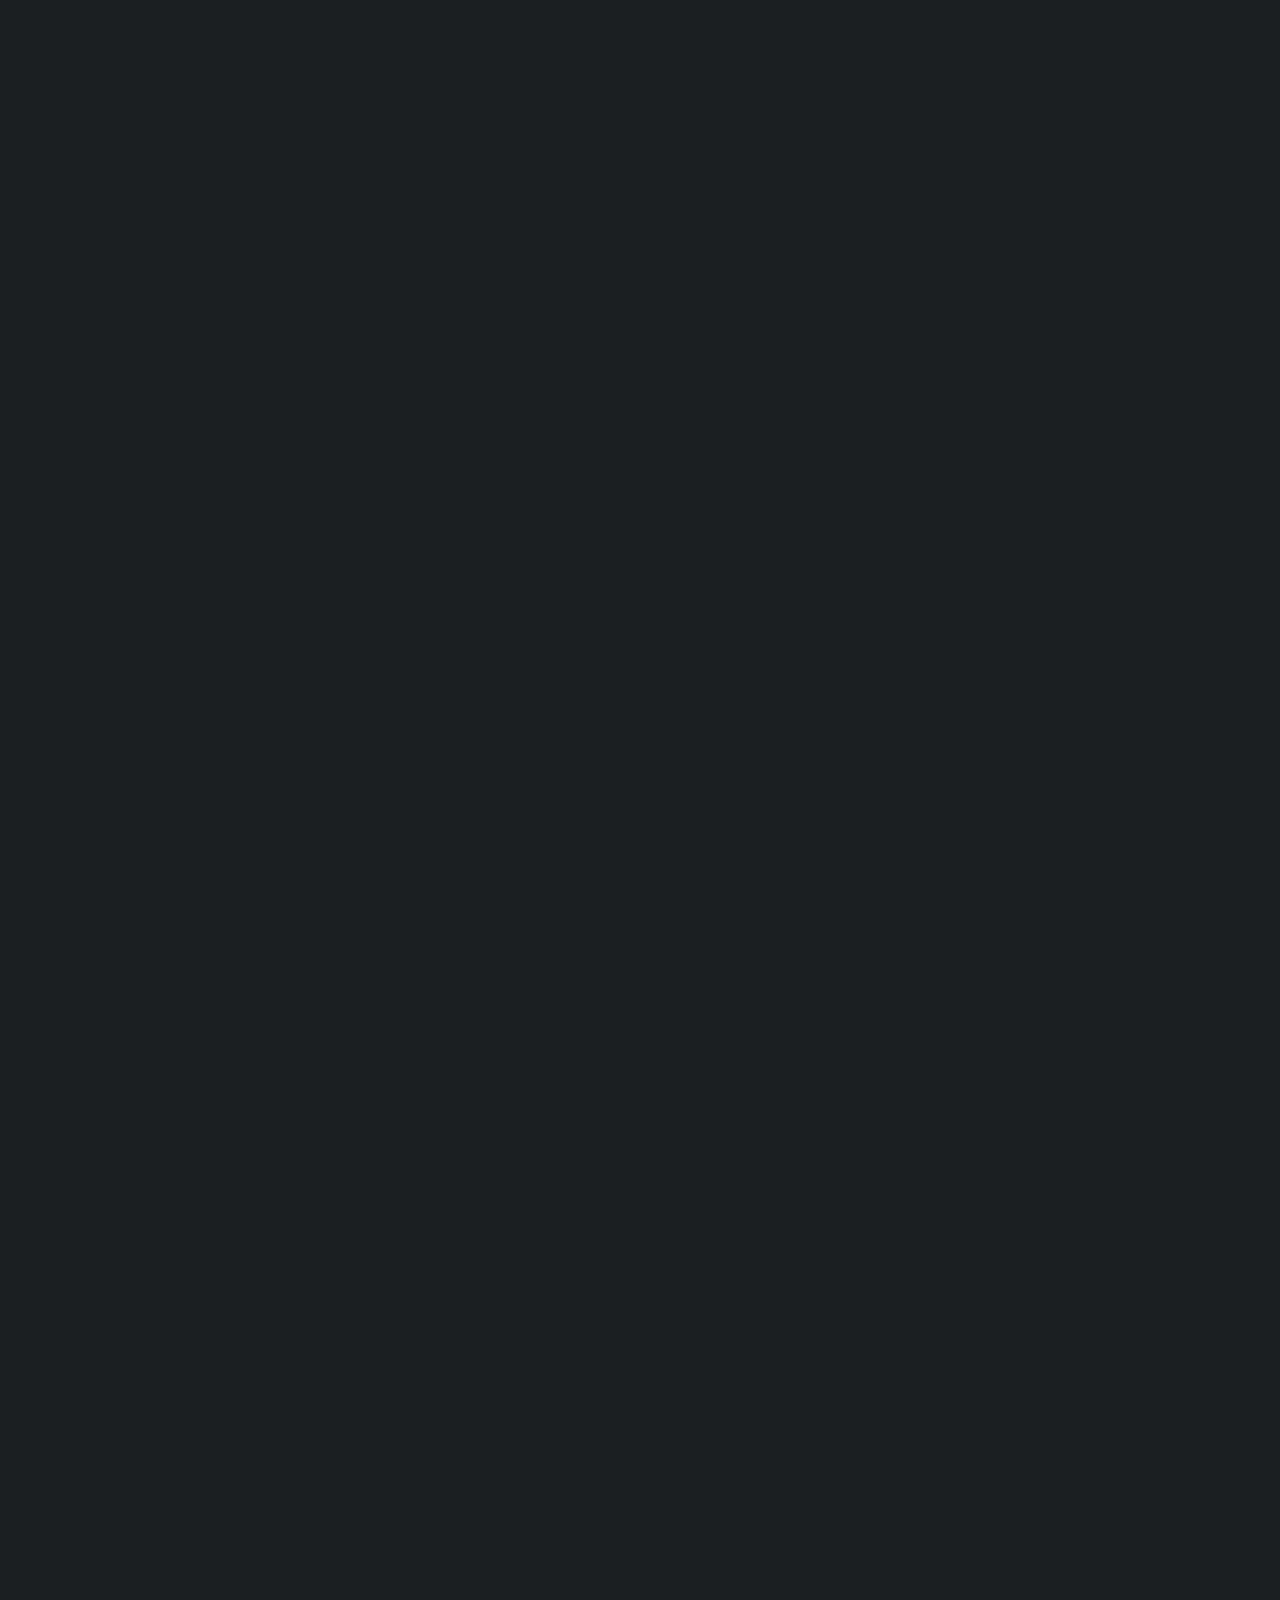
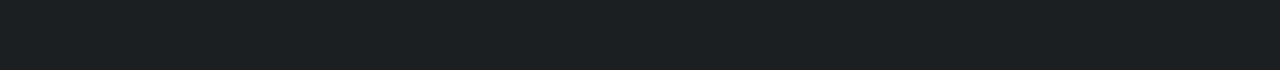
==== commit 44cac94a: "Fixing some mistakes in the research section" ====
--- a/index.html
+++ b/index.html
@@ -133,10 +133,10 @@
 								<img src="images/Paper1.png" alt="Example of detrending of DS Tuc A light-curve to recover known exoplnet orbiting it"/>
 							</span>
 							<p>
-								<b>Exoplanets around young stars</b><br>Despite the wealth of known exoplanets (over 5000 as of September 2023) there are still many unanswered questions about their formation history and early evolution, so young exoplanets offer a key window into this dynamic and changeable period of a planetary system's life. However, stars of these ages offer significant challenges for detection via either of the traditionally most powerful transit and radial velocity detection methods, since these young stars typically are rotating much faster and are considerably more active than the background stellar population. This leads to photometric light-curves dominated by stellar variability that can be on a similar timescale but considerably larger in amplitude than the signal of any exoplanet around that star (e.g. see the top of Figure 1 below), seriously hampering detection through the transit method.
-							</p>
-							<p>
-								I have developed tools to remove the stellar variability from these young stars (illustrated above in Figure 1) in order to discover new transiting exoplanets, and thus learn further about early planetary system evolution. My primary data source is the Transiting Exoplanet Survey Satellite (TESS), which has already completed a 2-year nearly all-sky mission to search for transiting exoplanets, and is now moving into its extended mission. In my <a href="https://ui.adsabs.harvard.edu/abs/2020MNRAS.496.1197B/abstract">first paper</a> I used this pipeline to search through young stars in the first five sectors of TESS data for new exoplanets, and showed how the developed pipeline can significantly improve detection of smaller exoplanets through an injection/recovery study.
+								<b>Exoplanets around young stars</b><br>Despite the wealth of known exoplanets (over 5000 as of September 2023) there are still many unanswered questions about their formation history and early evolution, so young exoplanets offer a key window into this dynamic and changeable period of a planetary system's life. However, stars of these ages offer significant challenges for detection via either of the traditionally most powerful transit and radial velocity detection methods, since these young stars are typically much more active than the background stellar population. This leads to photometric light-curves and spectrscopic trends dominated by stellar variability which can be on a similar timescale but considerably larger in amplitude than the signal of any exoplanet around that star (e.g. see the top of Figure 1 below), seriously hampering detection through the transit method.
+							</p>
+							<p>
+								I have developed tools to remove the stellar variability from these young stars (illustrated above in Figure 1) in order to discover new transiting exoplanets, and thus gain new insights into early planetary system evolution. My primary data source is the Transiting Exoplanet Survey Satellite (TESS), which has already completed a 2-year nearly all-sky mission to search for transiting exoplanets, and is now moving into its extended mission. In my <a href="https://ui.adsabs.harvard.edu/abs/2020MNRAS.496.1197B/abstract">first paper</a> I used this pipeline to search through young stars in the first five sectors of TESS data for new exoplanets, and showed how the developed pipeline can significantly improve detection of smaller exoplanets through an injection/recovery study.
 							</p>
 							<p>
 								I am currently expanding the search for young exoplanets with this pipeline into the first two years of TESS data, continuing to update the pipeline to handle alternative datasets, new young stellar targets and more difficult forms of activity. Since starting at Geneva I have also begun spectroscopic follow-up of interesting young candidates, tackling the stellar variability of the host stars in RV data as well. In my <a href="https://ui.adsabs.harvard.edu/abs/2022MNRAS.511.4285B/abstract">third paper</a>  I used Self-Organising Maps to explore the variability of young stars further, and introduce the YOUNGSTER program which uses machine learning methods to classify and selectively detrend a wide range of young star variability.
@@ -145,7 +145,7 @@
 								<img src="images/Paper3.png" alt="Example of Self-Organising Maps (SOMs) in use to sort different young star light-curves"/>
 							</span>
 							<p>
-								<b>Kepler Ephemeris Maintenance with TESS</b><br>The Kepler mission was game-changing in the exoplanet field, revealing a vast array of interesting new exoplanets and changing our view of what a 'normal' exoplanet system looks like. Further characterisation of promising Kepler planets with future instruments such as the PLATO satellite and the James Webb Space Telescope will be crucial to understanding the atmospheres and interiors of planets in general. However, with the main Kepler mission ending in 2013 due to a reaction wheel failure, many of these objects have not been re-observed in at least seven years, increasing the uncertainty in their expected future transit times.
+								<b>Kepler Ephemeris Maintenance with TESS</b><br>The Kepler mission was game-changing in the exoplanet field, revealing a vast array of interesting new exoplanets and changing our view of what a 'normal' exoplanet system looks like. Further characterisation of promising Kepler planets with future instruments such as the PLATO satellite and JWST will be crucial to understanding the atmospheres and interiors of planets in general. However, with the main Kepler mission ending in 2013 due to a reaction wheel failure, many of these objects have not been re-observed in at least seven years, increasing the uncertainty in their expected future transit times.
 							</p>
 							<span class="image main">
 								<img src="images/Paper2.png" alt="Comparison of Kepler and TESS light-curves for two stars viewed by both satellites"/>
@@ -154,7 +154,7 @@
 								In an attempt to save these planets from being lost in time, in my <a href="https://ui.adsabs.harvard.edu/abs/2021MNRAS.503.4092B/abstract">second paper</a>  I used new 2min-cadence observations of the Kepler field from the second year of TESS's primary mission to improve the ephemerides of these planets, and prepare them for future characterisation.
 							</p>
 							<p>
-								<b> Additional Projects</b> Alongside aiding other projects in photomoetric searches in analyses, I am also currently working on two additional papers: the first on a low-mass eclipsing binary found in the very young Orion Nebula, and a second a long-period Jupiter found through single transits in NGTS and TESS.
+								<b> Additional Projects</b> Alongside aiding other projects as co-author and constructing proposals to follow up the most interesting young exoplanet candidates with HARPS, ESPRESSO and JWST, I am also currently working on two additional papers: the first on a low-mass eclipsing binary found in the very young Orion Nebula, and a second a long-period Jupiter found through single transits in NGTS and TESS.
 							</p>
 						</article>
 
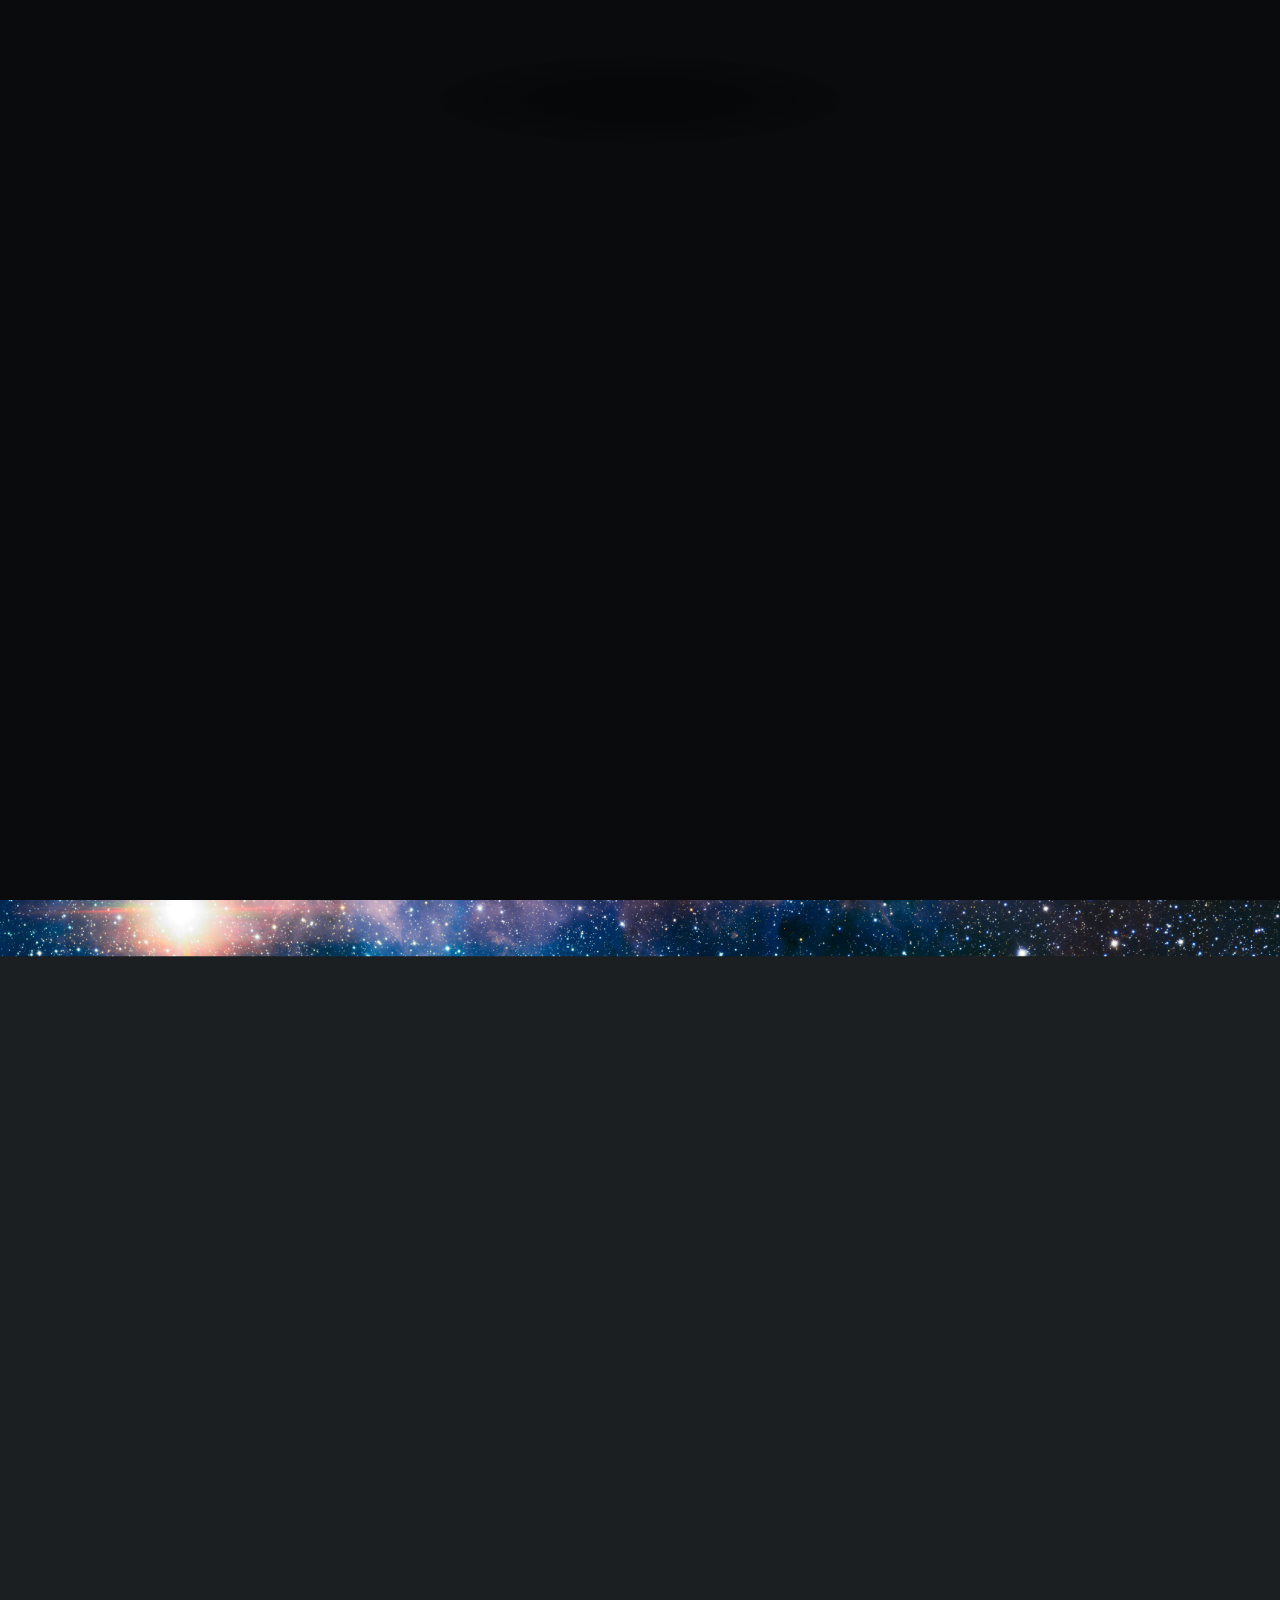
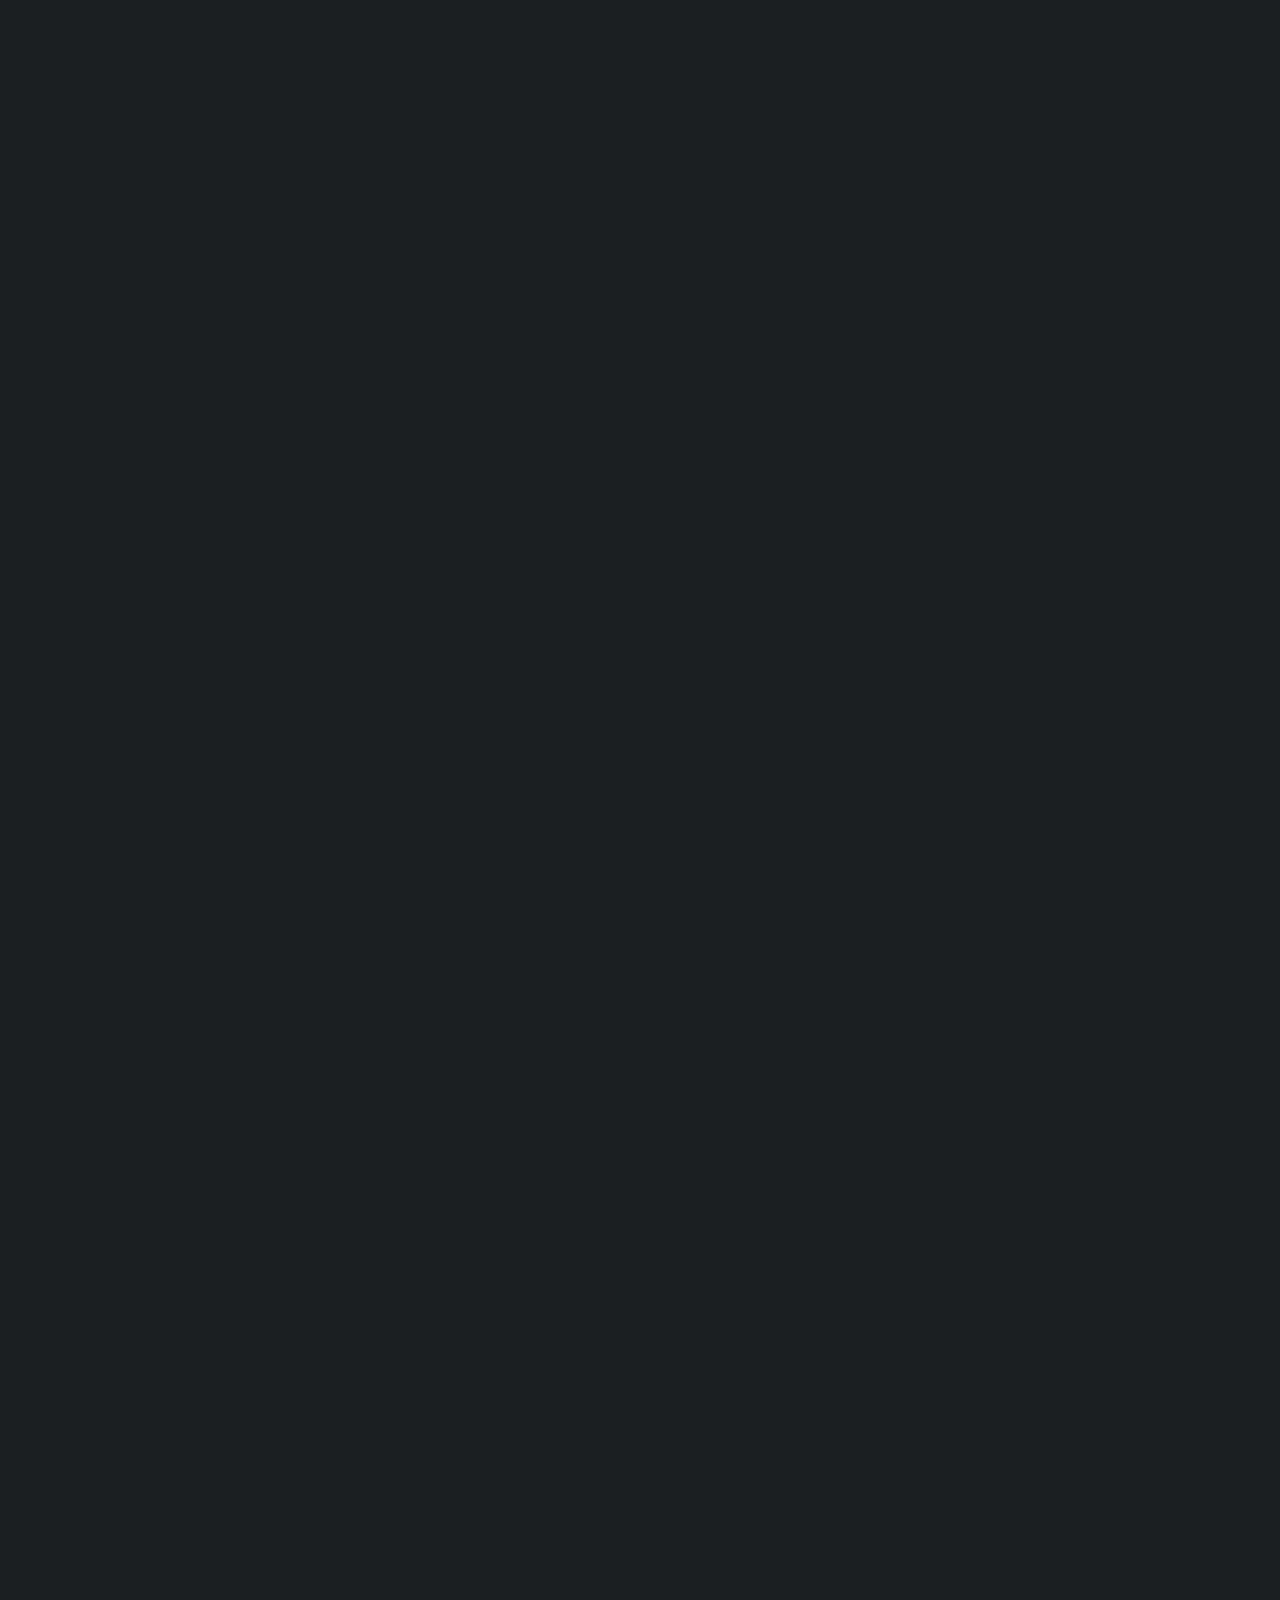
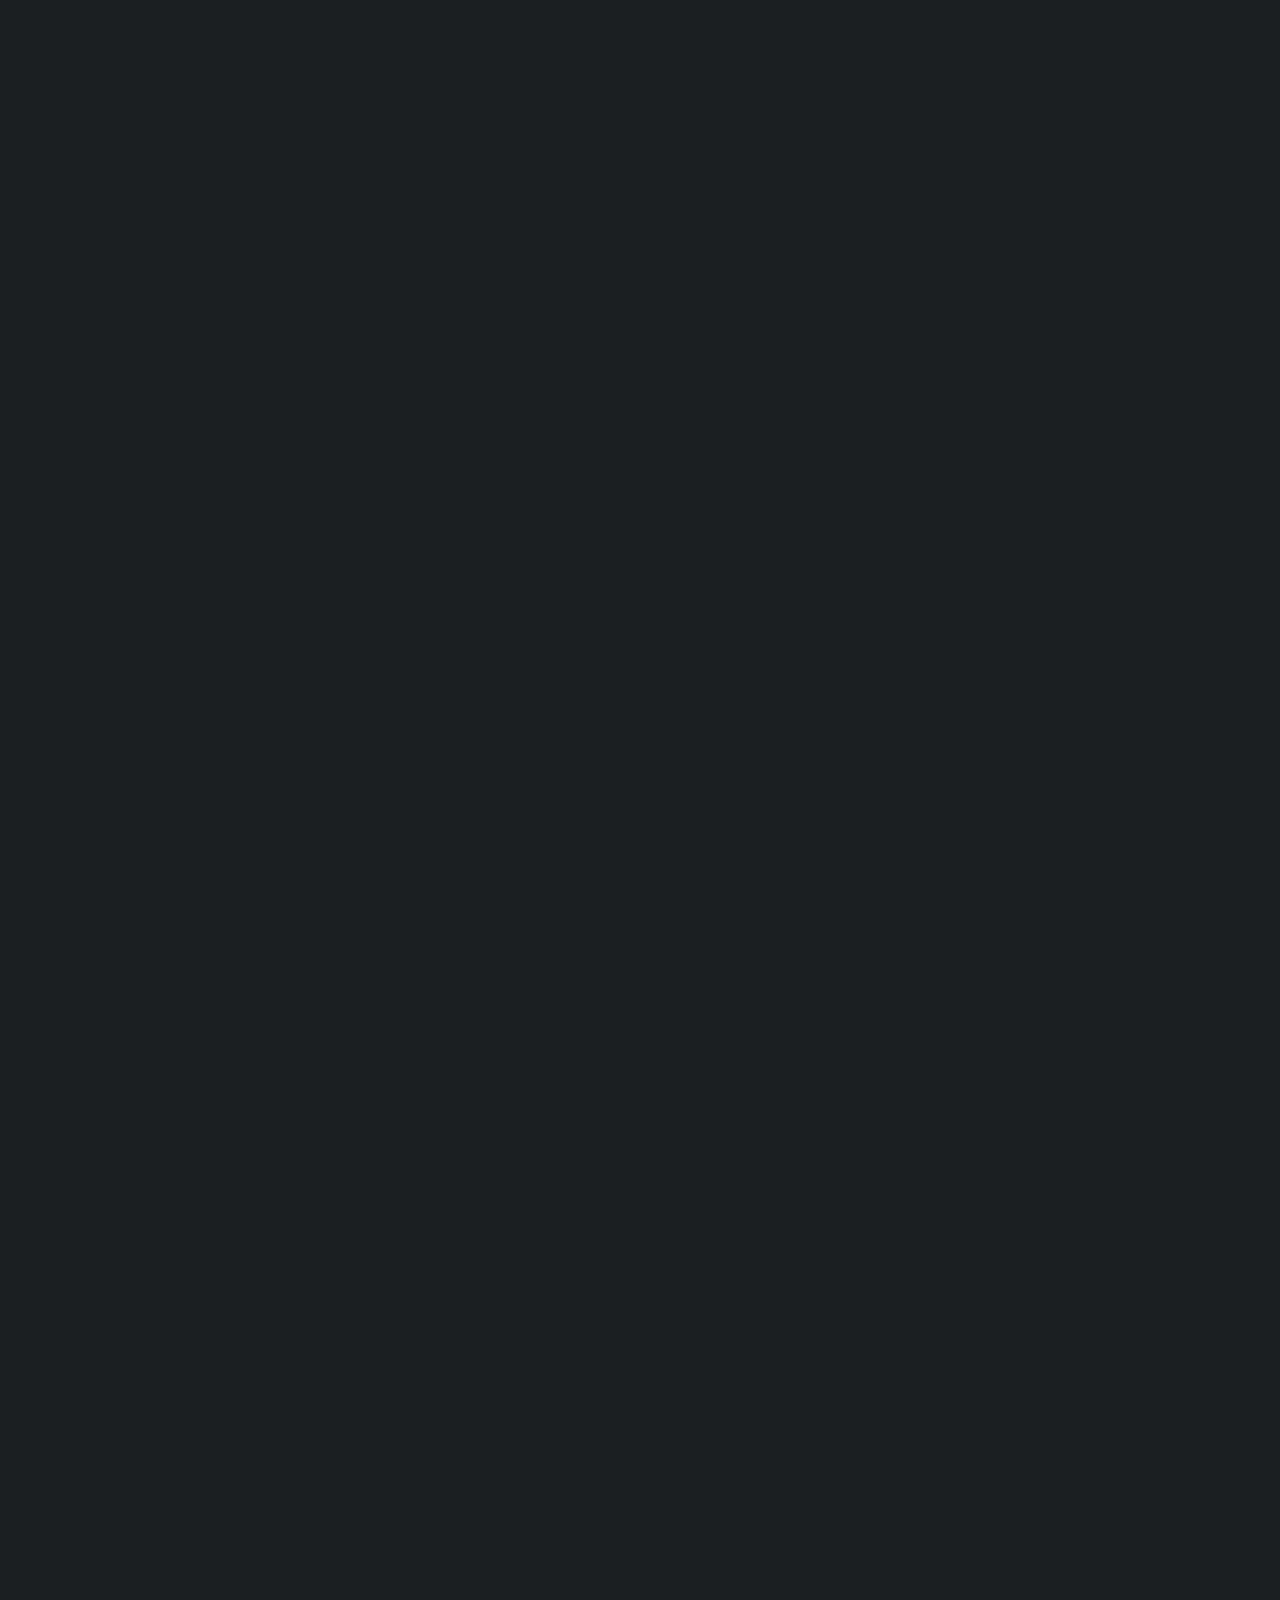
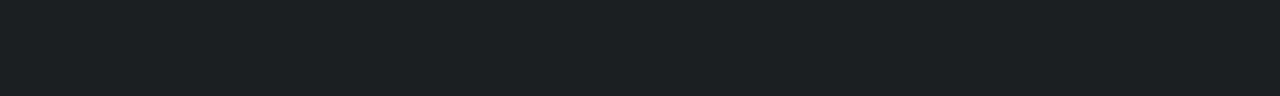
==== commit d7c11750: "Update basic data after shift to QMUL" ====
--- a/index.html
+++ b/index.html
@@ -26,6 +26,7 @@
 			available. 
 		-->
 		<noscript><link rel="stylesheet" href="assets/css/noscript.css" /></noscript>
+		<meta name="google-site-verification" content="VoBWj_kGyt2Mwxhyz7ezafgLEP09oNWiLVSubXgsVj0" />
 	</head>
 	<!-- The body is the location where your site's content will go -->
 	<body class="is-preload">
@@ -53,7 +54,7 @@
 									a short line about yourself.
 								-->
 								<p>
-									Postdoctoral Researcher <br> Geneva Observatory, University of Geneva
+									Postdoctoral Research Associate in Exoplanets <br> Queen Mary University of London
 								</p>
 								<!-- Here is a paragraph where you can put a link to your CV -->
 								<p>
@@ -173,10 +174,10 @@
 						<article id="contact">
 							<h2 class="major">Contact</h2>
 							<p> 
-								<b>Email:</b> matbatt(at)gmail.com / matthew.battley(at)unige.ch
+								<b>Email:</b> matbatt(at)gmail.com / m.battley(at)qmul.ac.uk
 							</p>
 							<p> 
-								<b>Address: </b> Observatoire de Genève, 51 Pegasi b, Versoix, 1290, Switzerland
+								<b>Address: </b> Astronomy Unit, Queen Mary University of London, G.O. Jones Building, Bethnal Green, London E1 4NS, United Kingdom
 							</p>
 
 							<!-- 	Here are the fancy icons that link to your social media.
